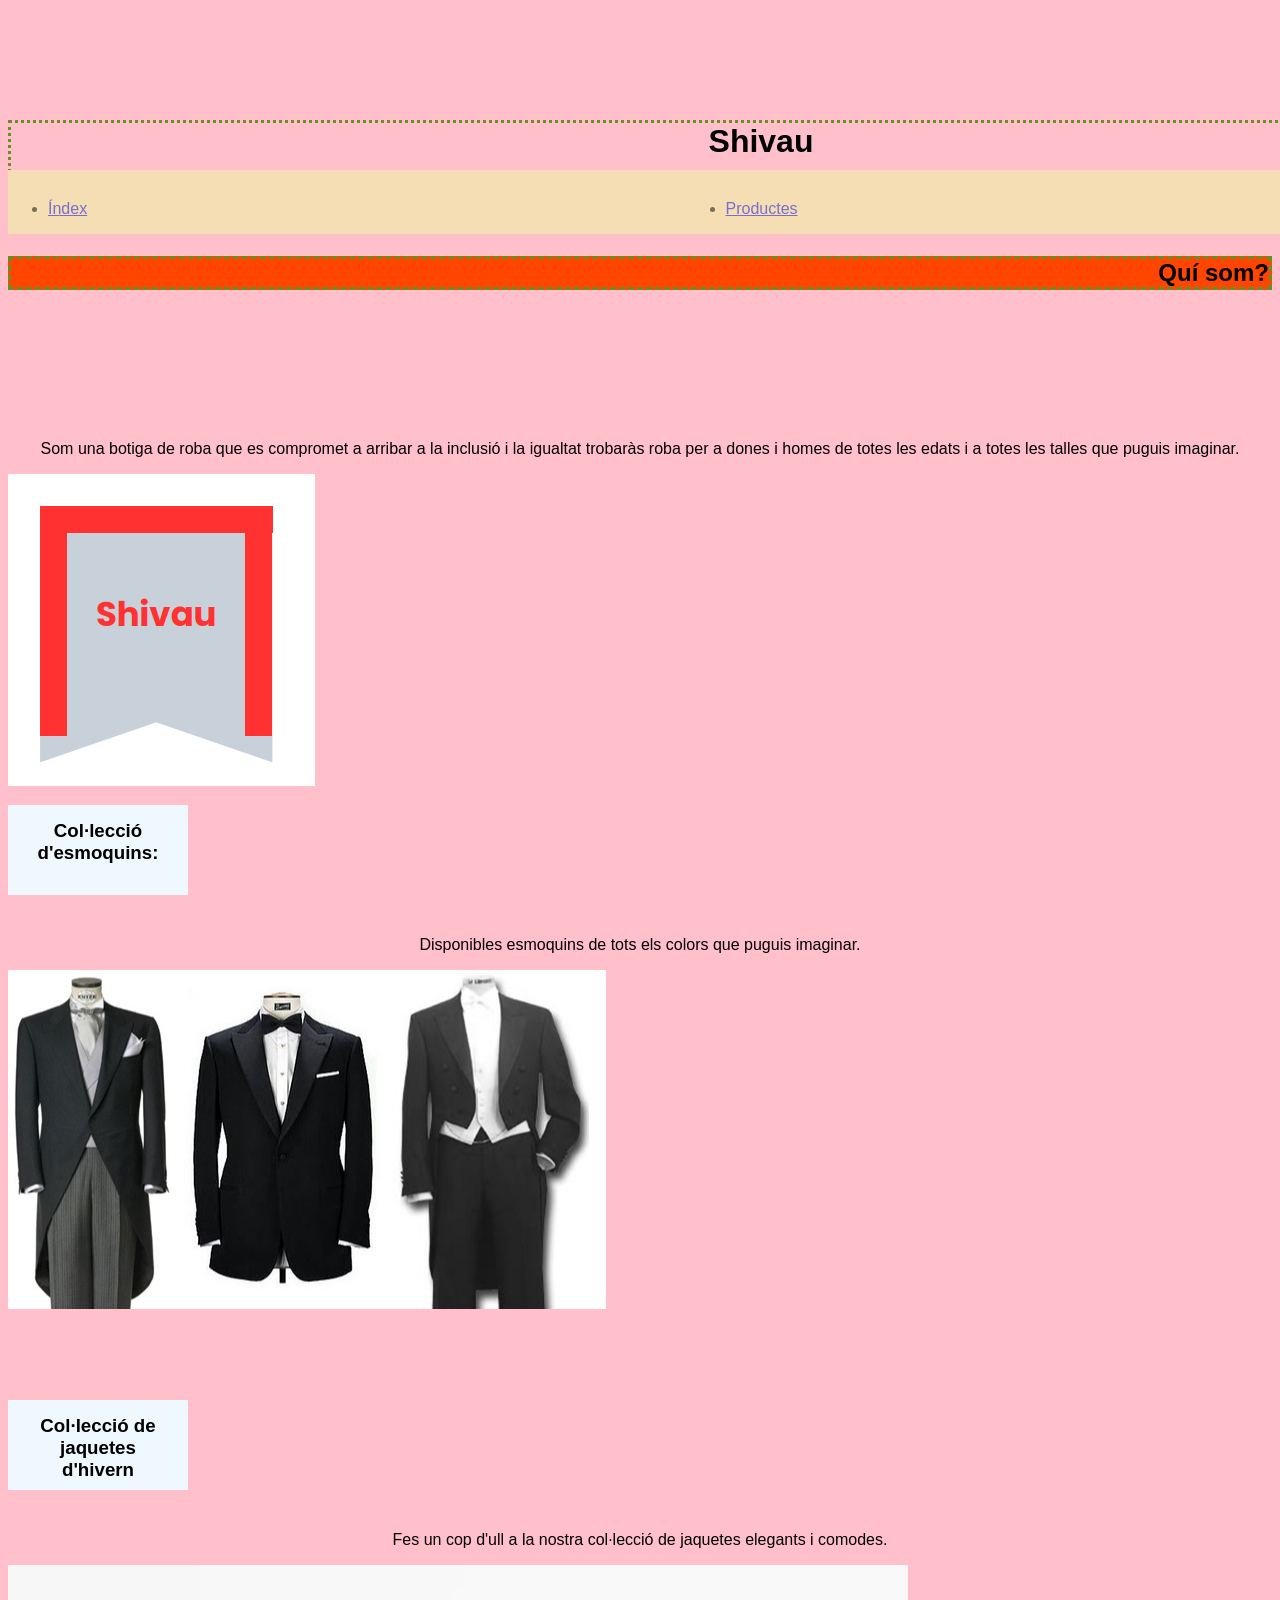
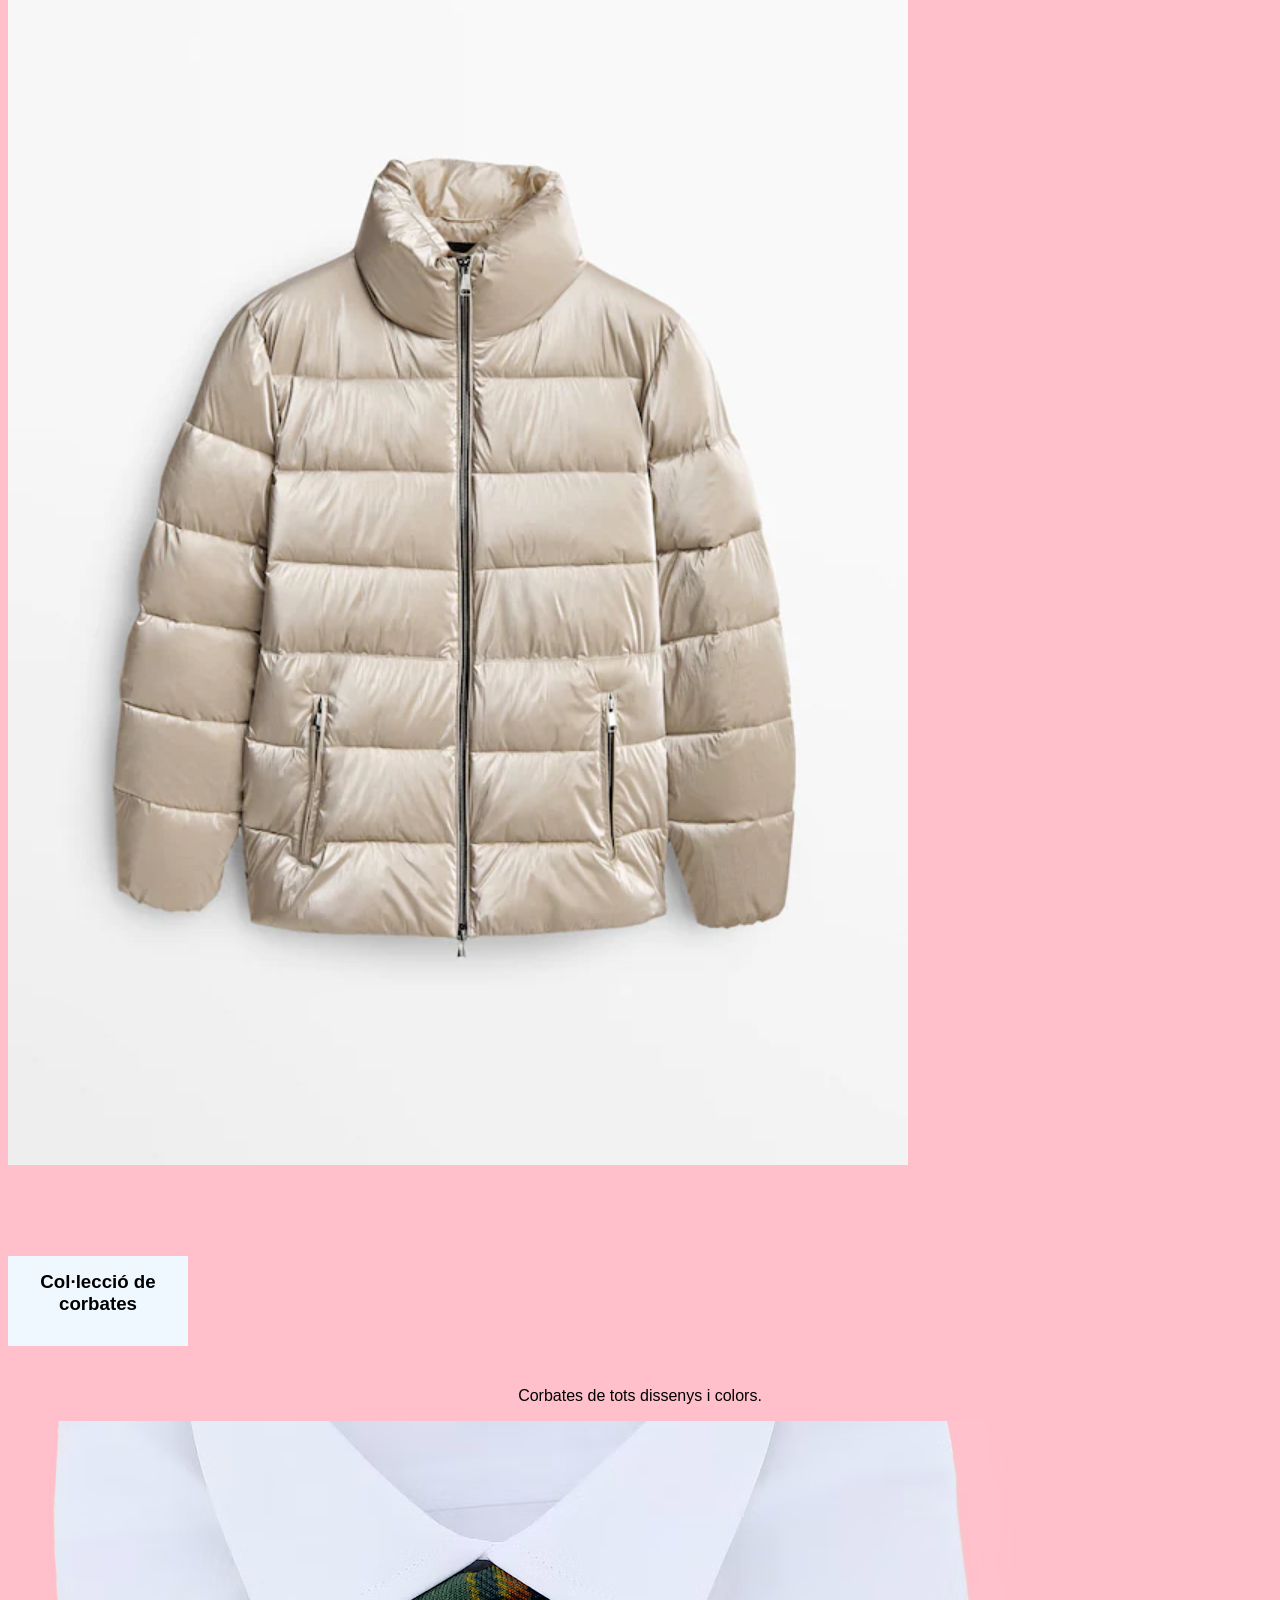
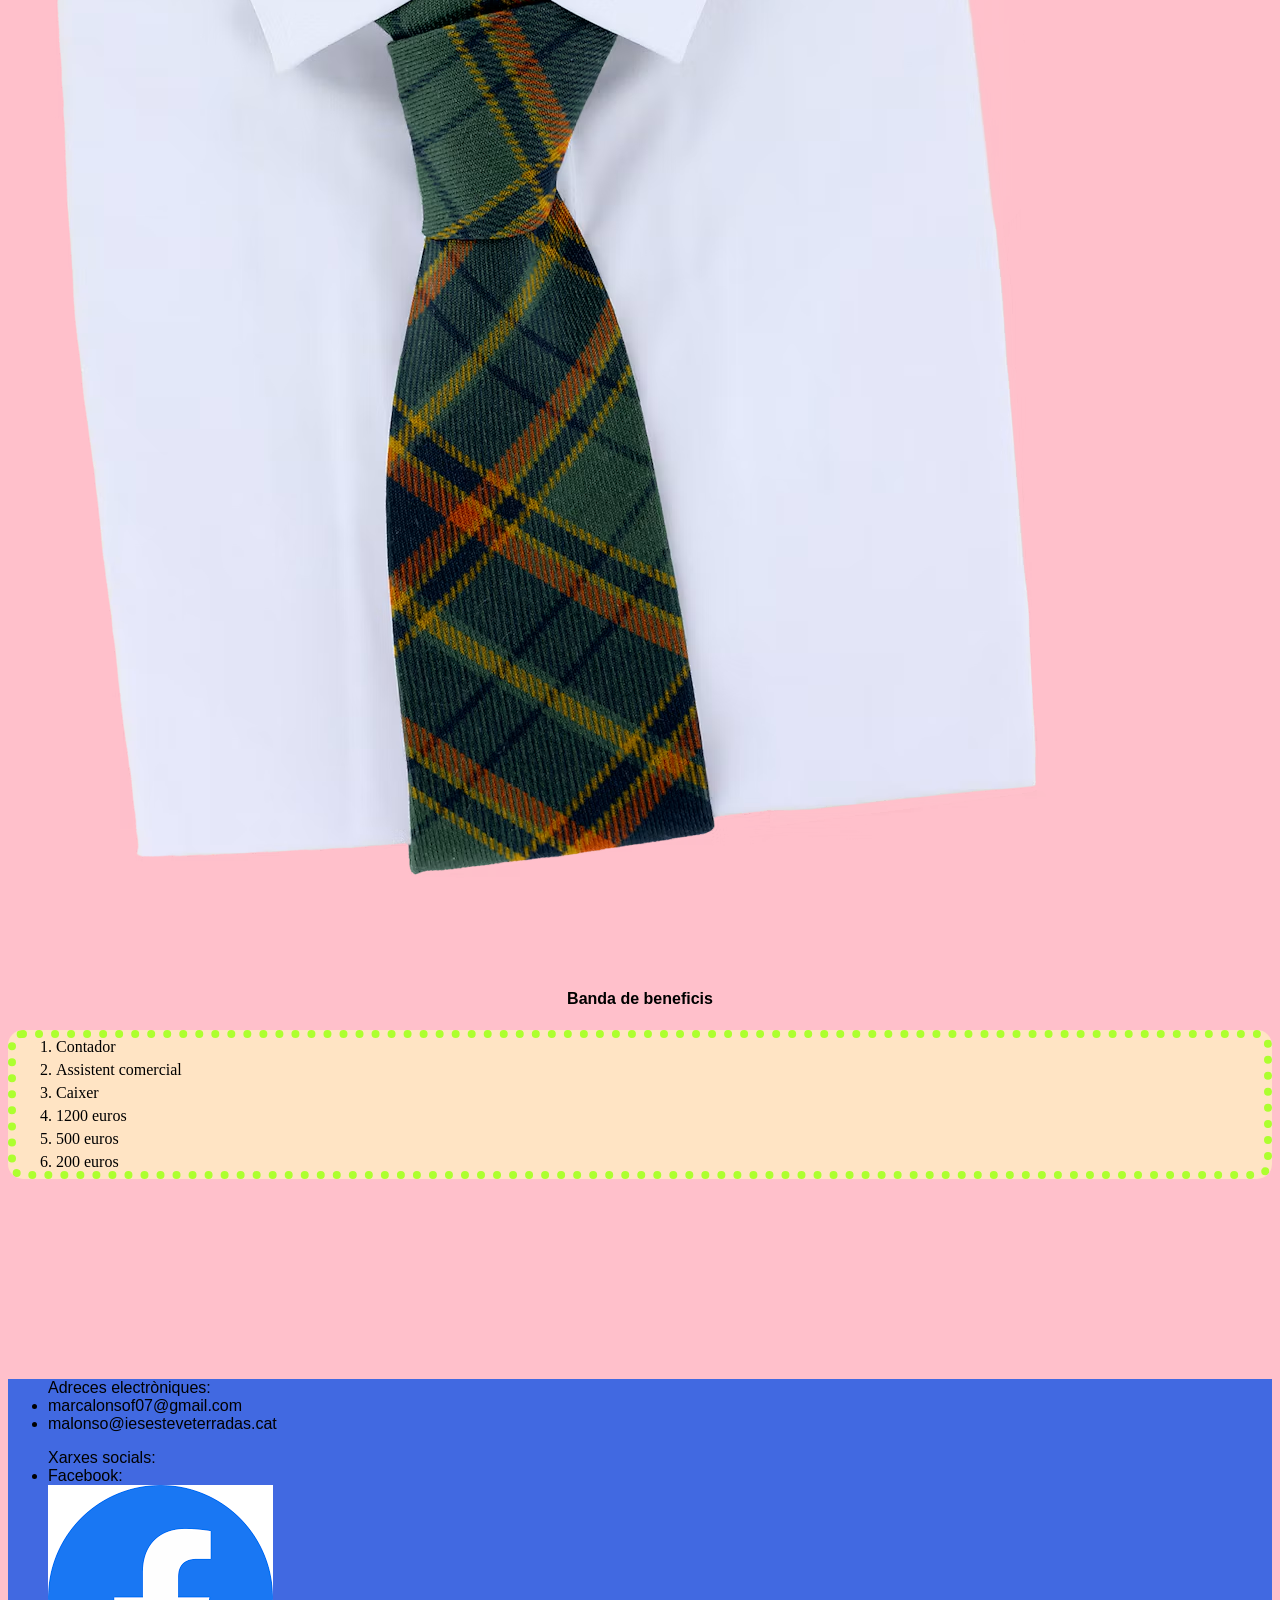
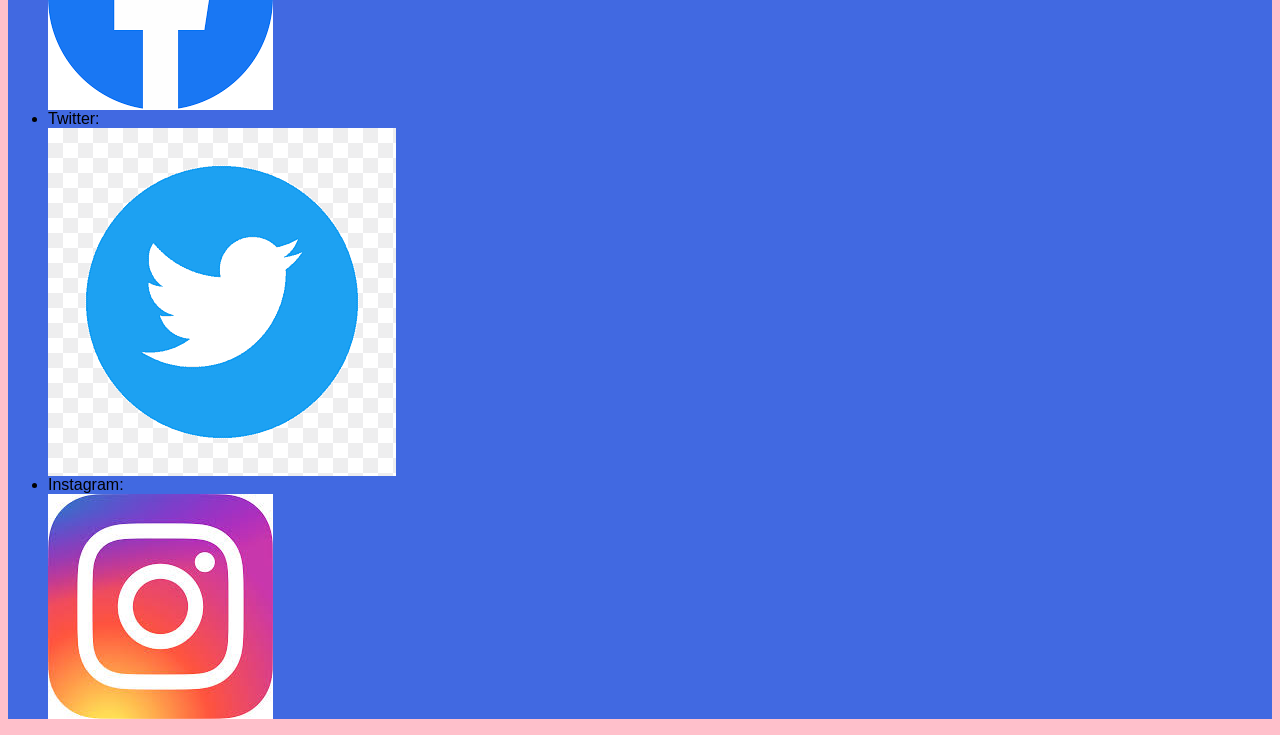
==== index.html @ d0fcc527 "beneficis" ====
<!DOCTYPE html>
<html xmlns="index.html" lang="ca">
<head>
<meta charset="UTF-8">
<title> Botiga de roba Shivau </title>
<link rel= "stylesheet" href="global.css">
</head>
<body>

  <nav class="menu">
    <ul class="row">
    <li><a href="index.html">Índex</a></li>
    <li><a href="producte.html">Productes</a></li>
    <li><a href="contacte.html">Contactes</a></li>
    </ul>
  </nav>
  
  <hero class="crida">
  <h1> Shivau </h1>

  <h2> Quí som? </h2>
  <p class="centre">Som una botiga de roba que es compromet a arribar a la inclusió i la igualtat trobaràs roba per a dones i homes de totes les edats i a totes les talles que puguis imaginar.</p> 
  <img src="imatges/shivau.png" justify-content:center width:100px height: 100px 
  title: Logo de la botiga alt: Una bandera amb el nom de la botiga>

  <h3> Col·lecció d'esmoquins: </h3>
  <p class="centre"> Disponibles esmoquins de tots els colors que puguis imaginar.</p>
  <img src="imatges/esmoquins.jpg", height: 70px, width: 70px;> 
  </br>
  </br>
  </br>
  </br>
  <h3>Col·lecció de jaquetes d'hivern</h3>
  <p class="centre">Fes un cop d'ull a la nostra col·lecció de jaquetes elegants i comodes.</p>
  <img src="imatges/jaqueta.jpg">
  </br>
  </br>
  </br>
  </br>
  <h3>Col·lecció de corbates</h3>
  <p class="centre">Corbates de tots dissenys i colors.</p>
  <img src="imatges/corbata.avif">
  </br>
  </br>
  </br>
  </br>

  <h4> Banda de beneficis </h4>
  <ol class="banda">
  <li>Contador</li>
  <li>Assistent comercial</li>
  <li>Caixer</li>
  <li>1200 euros</li>
  <li>500 euros</li>
  <li>200 euros</li>
  </ol>
  



  </hero>


<footer>
<ul>Adreces electròniques:
<li>marcalonsof07@gmail.com </li>
<li>malonso@iesesteveterradas.cat</li>
</ul>

<ul>Xarxes socials:
<li> Facebook:</li> 
<img src="imatges/facebook.png">
<li> Twitter:</li> 
<img src="imatges/twitter.png">
<li> Instagram:</li> 
<img src="imatges/instagram.jpg">

</ul>


</footer>

  

</body>
---- global.css ----
.menu {
    max-width: 1500px;
    margin: auto;
    margin-top:50px;
    position: fixed;
    display:flex;
    flex-direction:row;
    justify-content: space-between;
    background-color: wheat;
    font-family:Arial, Helvetica, sans-serif;

}
.row {
    display:flex;
    flex-direction:row;
    width:1500px;
    margin-top:30px;
    justify-content:space-between;
    opacity: 0.5;
    
}

.crida{
margin-top:300px;
}

.titol {
justify-content:center;
background-color:aqua;
opacity:0.5;
text-decoration-color: white;
position: absolute;
margin-top:90px;
font-family:Arial, Helvetica, sans-serif;
text-align:center;
}

h1 {
    margin-top:120px;
    text-align:center;
    font-family:Arial, Helvetica, sans-serif;
    border:dotted olivedrab;
    width:1500px;
    height:70px;

}

h2{
  background-color: orangered;
  margin: auto;
  display:flex;
  justify-content:right;
  font-family: Arial, Helvetica, sans-serif;
  text-align:center;
  border: dashed olivedrab;
  margin-top:60px;
}
h3 {
    font-family:Arial, Helvetica, sans-serif;
    background-color:aliceblue;
    display:flex;
    flex-direction: row;
    justify-content:center;
    height: 60px;
    width:150px;
    text-align:center;
    position:absolute;
    padding:15px;

}
img {
    justify-content:center;
    display:flex;
    flex-direction: row;
}
p{
    font-family: Arial, Helvetica, sans-serif;
    margin-top:150px;
    text-align: center;
}
h4{
    font-family: Arial, Helvetica, sans-serif;
    text-align:center;
}

.banda{
    background-color:bisque;
    border: dotted 8px greenyellow;
    border-radius:15px;
    display:grid;
    flex-direction: column;
    grid-template-rows: 2fr 2fr 2fr;
    gap:5px
}

body {
    background-color: pink;
}

footer {
    background-color:royalblue;
    font-family: Arial, Helvetica, sans-serif;
    margin-top:200px;
}
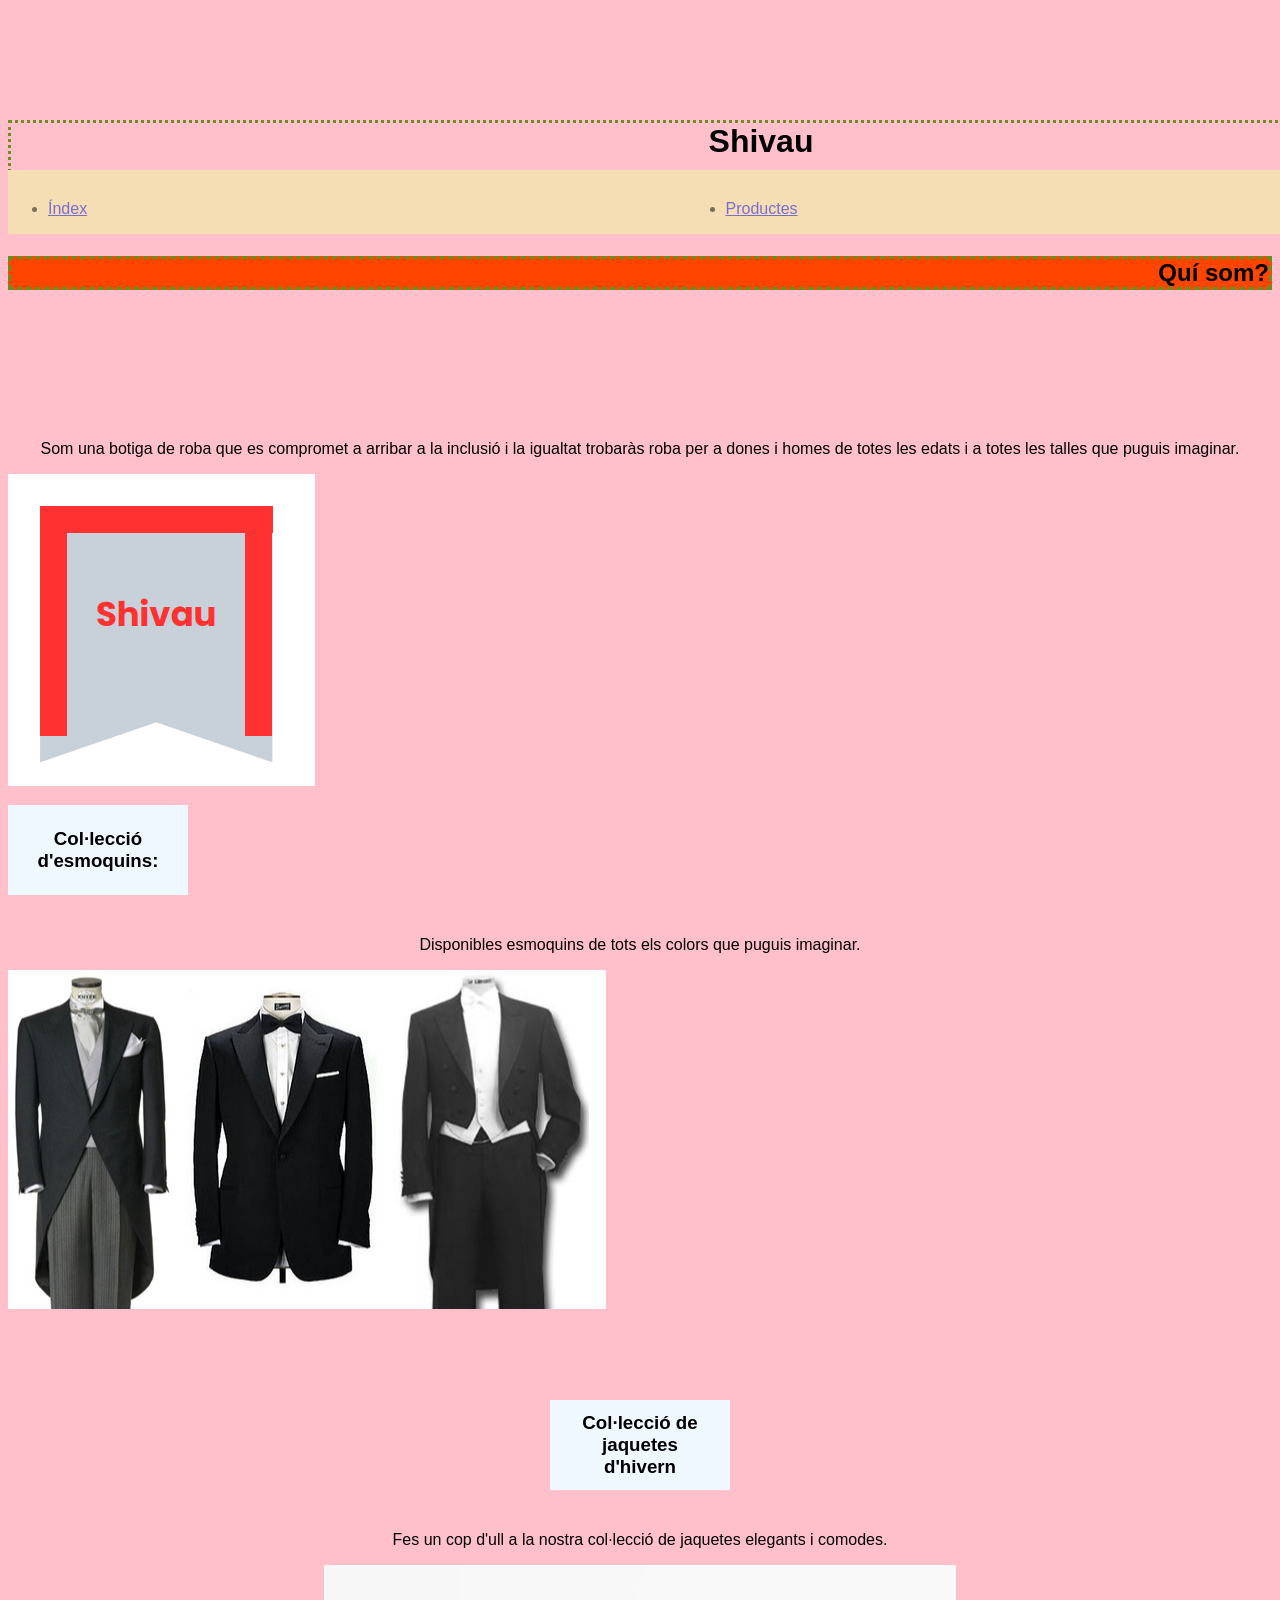
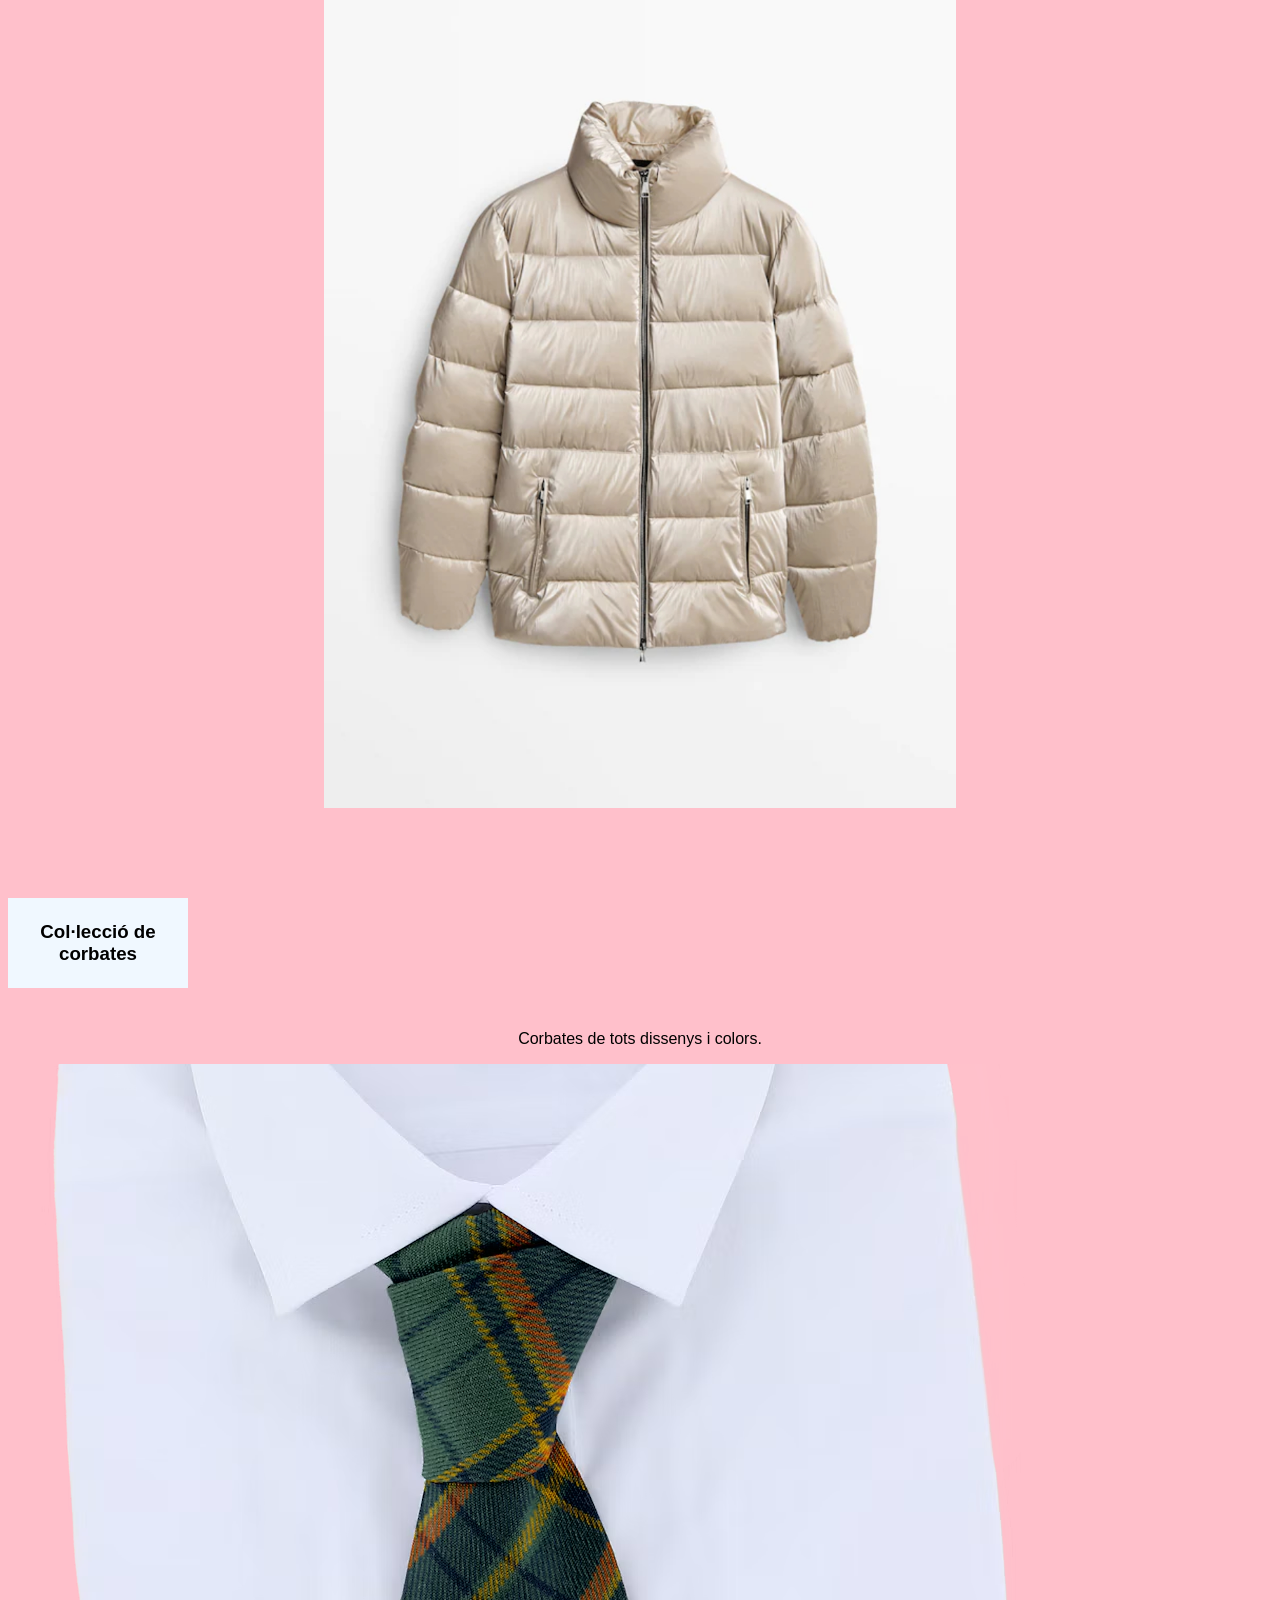
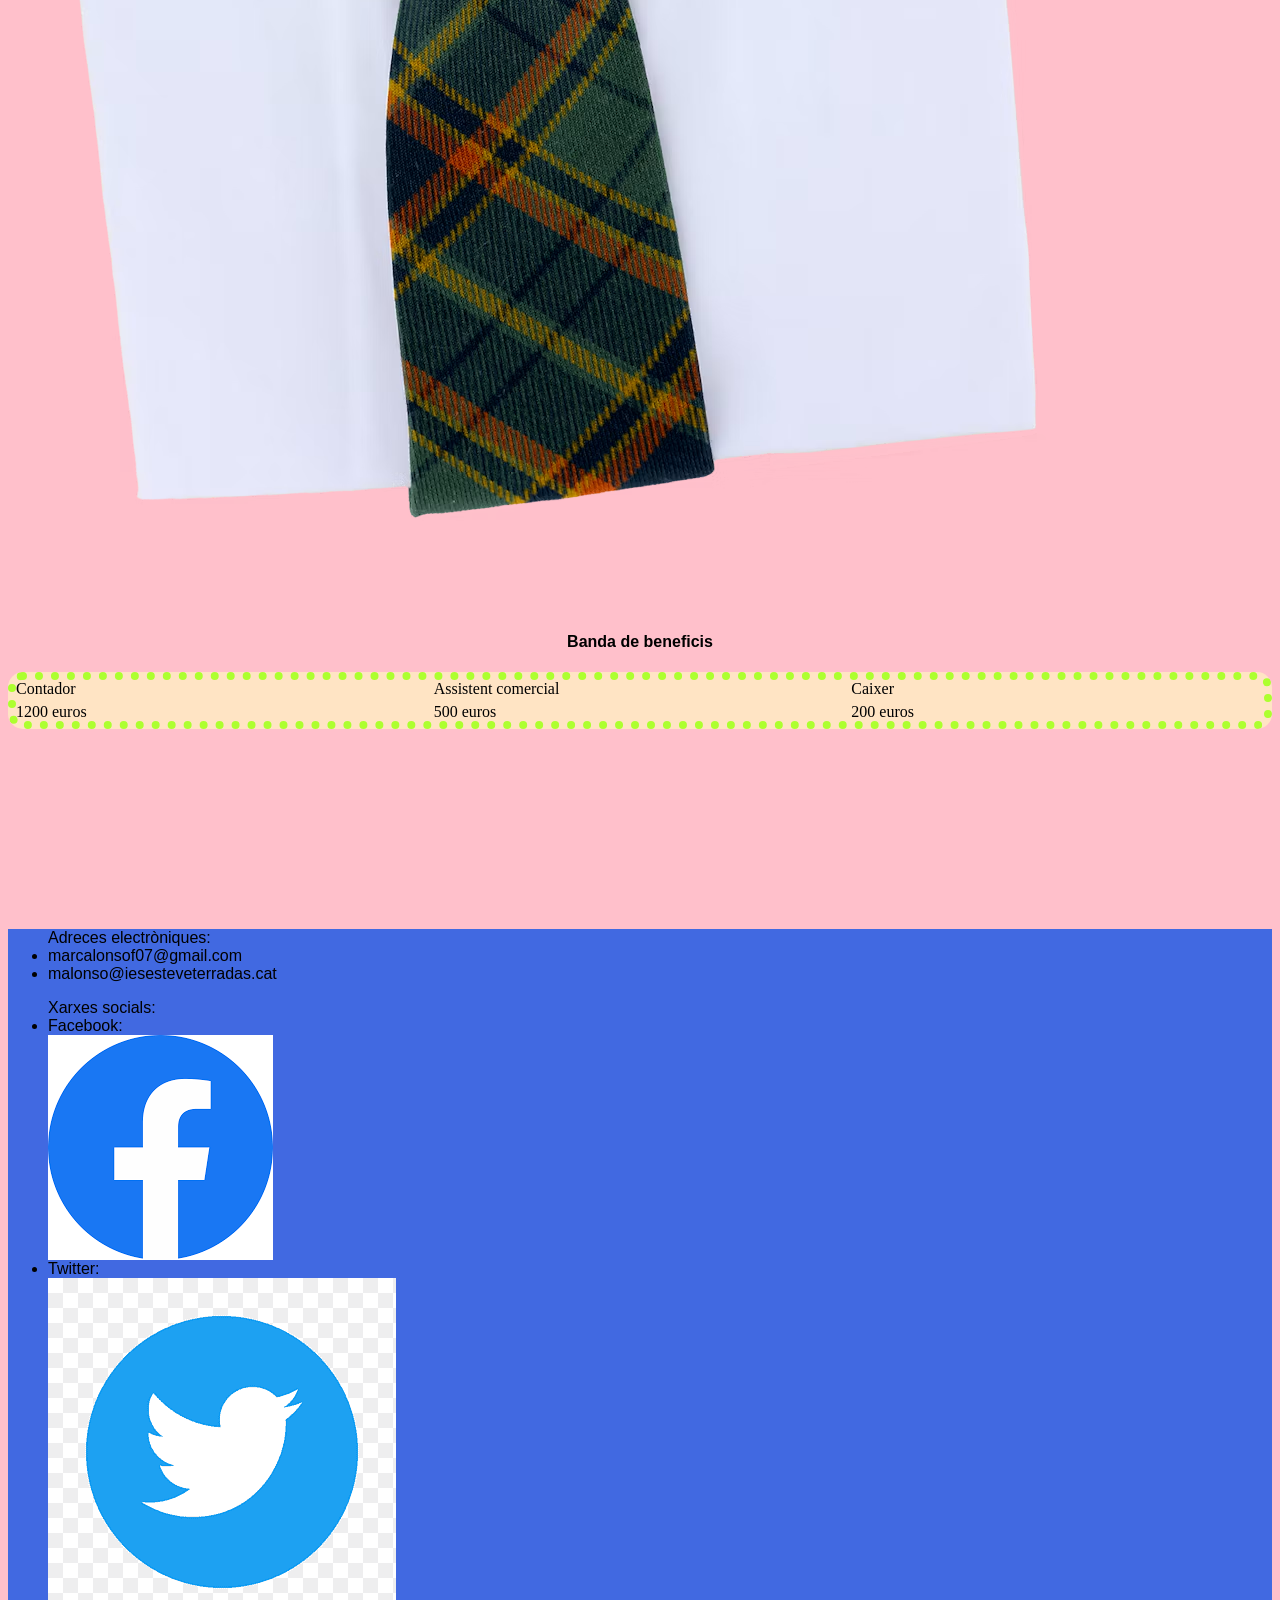
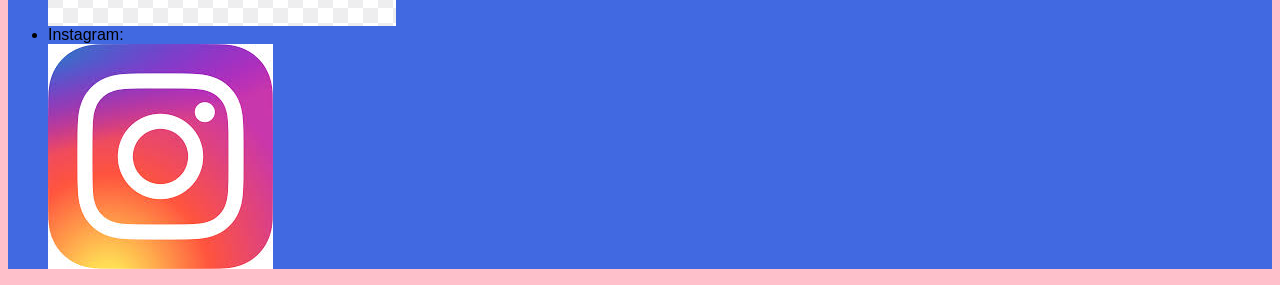
==== commit e9f53f2e: "Correcció" ====
--- a/index.html
+++ b/index.html
@@ -17,7 +17,9 @@
   
   <hero class="crida">
   <h1> Shivau </h1>
+    </hero>
 
+      
   <h2> Quí som? </h2>
   <p class="centre">Som una botiga de roba que es compromet a arribar a la inclusió i la igualtat trobaràs roba per a dones i homes de totes les edats i a totes les talles que puguis imaginar.</p> 
   <img src="imatges/shivau.png" justify-content:center width:100px height: 100px 
@@ -30,9 +32,11 @@
   </br>
   </br>
   </br>
-  <h3>Col·lecció de jaquetes d'hivern</h3>
-  <p class="centre">Fes un cop d'ull a la nostra col·lecció de jaquetes elegants i comodes.</p>
-  <img src="imatges/jaqueta.jpg">
+  <div id="jaqueta">
+    <h3>Col·lecció de jaquetes d'hivern</h3>
+    <p class="centre">Fes un cop d'ull a la nostra col·lecció de jaquetes elegants i comodes.</p>
+    <img src="imatges/jaqueta.jpg">
+  </div>
   </br>
   </br>
   </br>
@@ -46,19 +50,15 @@
   </br>
 
   <h4> Banda de beneficis </h4>
-  <ol class="banda">
-  <li>Contador</li>
-  <li>Assistent comercial</li>
-  <li>Caixer</li>
-  <li>1200 euros</li>
-  <li>500 euros</li>
-  <li>200 euros</li>
-  </ol>
-  
+  <div class="banda">
+  <div>Contador</div>
+    <div>Assistent comercial</div>
+    <div>Caixer</div>
+    <div>1200 euros</div>
+    <div>500 euros</div>
+    <div>200 euros</div>
+  </div>
 
-
-
-  </hero>
 
 
 <footer>
--- a/global.css
+++ b/global.css
@@ -61,6 +61,7 @@
     display:flex;
     flex-direction: row;
     justify-content:center;
+    align-items: center;
     height: 60px;
     width:150px;
     text-align:center;
@@ -68,11 +69,24 @@
     padding:15px;
 
 }
+#jaqueta {
+    display: flex;
+    flex-direction: column;
+    align-items: center;
+}
+#jaqueta > img {
+    max-width: 50%;
+}
 img {
     justify-content:center;
     display:flex;
     flex-direction: row;
 }
+
+.amplada{
+    width:flex 1 1 260px;
+}
+
 p{
     font-family: Arial, Helvetica, sans-serif;
     margin-top:150px;
@@ -89,8 +103,17 @@
     border-radius:15px;
     display:grid;
     flex-direction: column;
-    grid-template-rows: 2fr 2fr 2fr;
+    flex-wrap: wrap;
+    grid-template-rows: 1fr 1fr;
+    grid-template-columns: 1fr 1fr 1fr;
     gap:5px
+}
+.contenidor{
+    max-width:100px;
+    margin:auto;
+    display:flex;
+    justify-content: center;
+    margin-top:100px;
 }
 
 body {
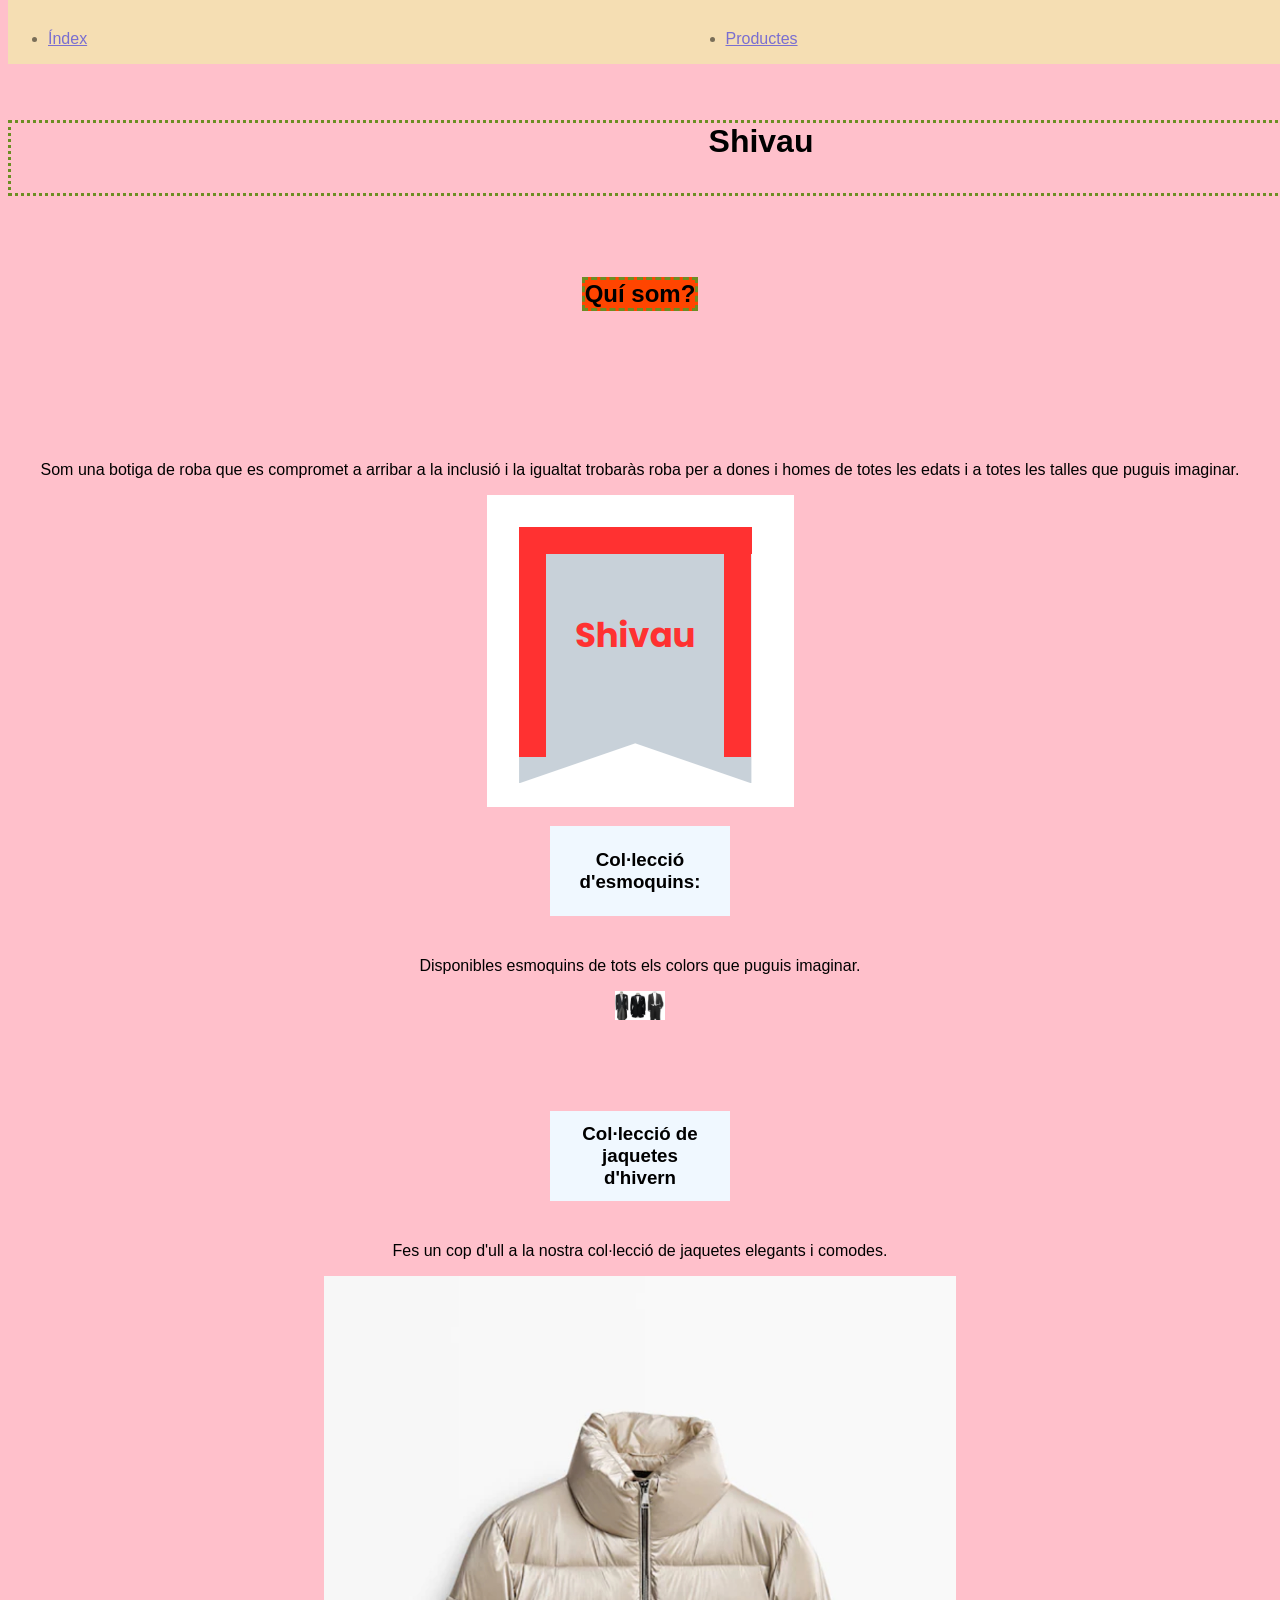
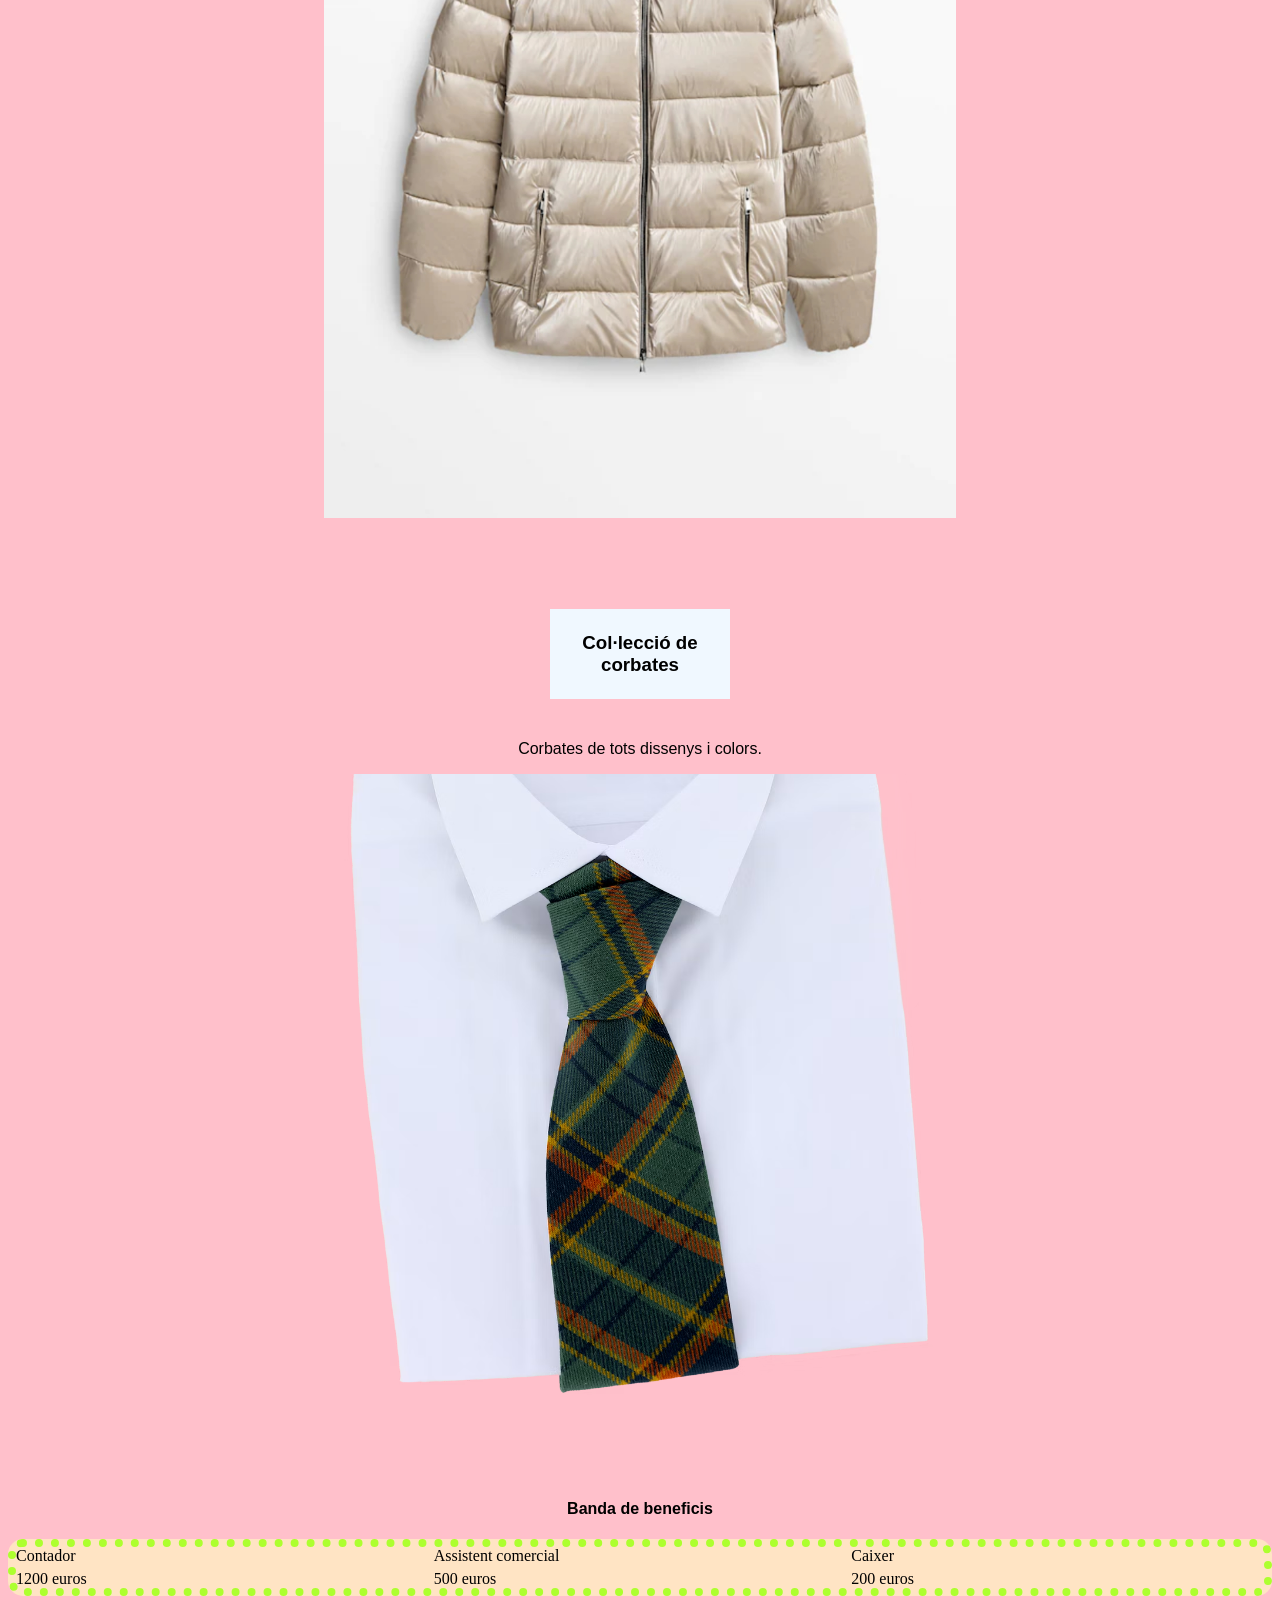
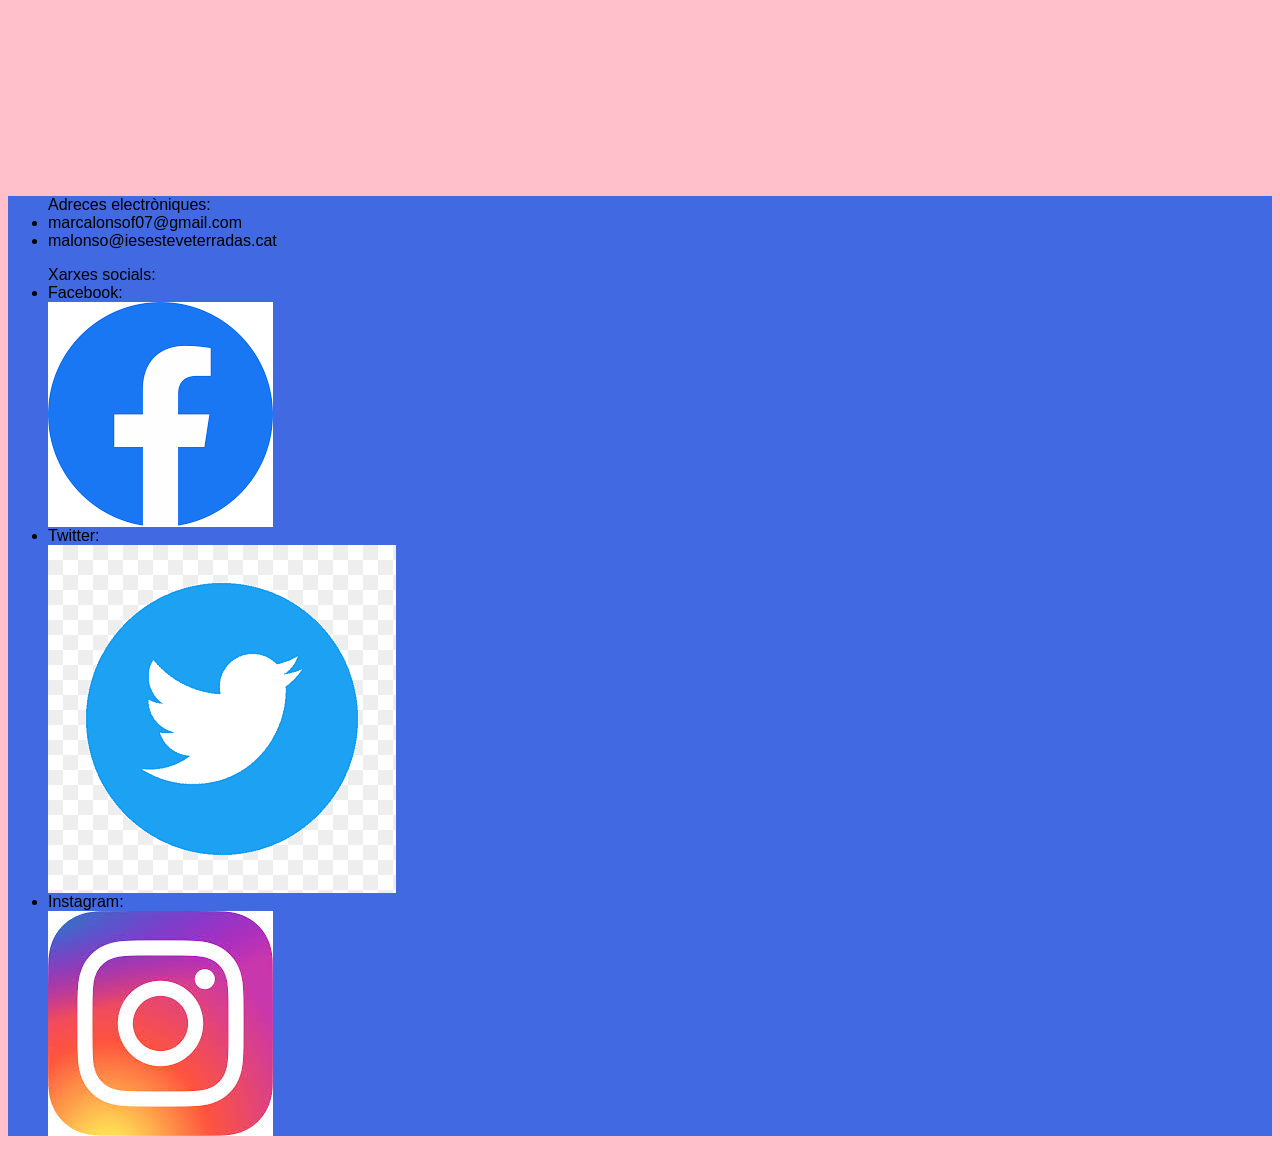
==== commit 5233d51c: "Imatges justificades" ====
--- a/index.html
+++ b/index.html
@@ -19,15 +19,17 @@
   <h1> Shivau </h1>
     </hero>
 
-      
+  <div id="logo">
   <h2> Quí som? </h2>
   <p class="centre">Som una botiga de roba que es compromet a arribar a la inclusió i la igualtat trobaràs roba per a dones i homes de totes les edats i a totes les talles que puguis imaginar.</p> 
-  <img src="imatges/shivau.png" justify-content:center width:100px height: 100px 
-  title: Logo de la botiga alt: Una bandera amb el nom de la botiga>
+  <img src="imatges/shivau.png">
+  </div>
 
+  <div id="esmoquin">
   <h3> Col·lecció d'esmoquins: </h3>
   <p class="centre"> Disponibles esmoquins de tots els colors que puguis imaginar.</p>
-  <img src="imatges/esmoquins.jpg", height: 70px, width: 70px;> 
+  <img src="imatges/esmoquins.jpg"> 
+  </div>
   </br>
   </br>
   </br>
@@ -41,9 +43,11 @@
   </br>
   </br>
   </br>
+  <div id="corbates">
   <h3>Col·lecció de corbates</h3>
   <p class="centre">Corbates de tots dissenys i colors.</p>
   <img src="imatges/corbata.avif">
+  </div>
   </br>
   </br>
   </br>
--- a/global.css
+++ b/global.css
@@ -1,7 +1,7 @@
 .menu {
     max-width: 1500px;
     margin: auto;
-    margin-top:50px;
+    top:0px;
     position: fixed;
     display:flex;
     flex-direction:row;
@@ -77,6 +77,30 @@
 #jaqueta > img {
     max-width: 50%;
 }
+#corbates{
+    display:flex;
+    flex-direction: column;
+    align-items: center;
+}
+#corbates > img {
+    max-width:50%;
+}
+#logo{
+    display:flex;
+    flex-direction:column;
+    align-items:center;
+}
+#logo > img{
+    max-width:50%;
+}
+#esmoquin{
+    display:flex;
+    flex-direction:column;
+    align-items:center;
+}
+#esmoquin > img{
+    max-width:50px;
+}
 img {
     justify-content:center;
     display:flex;
@@ -119,7 +143,9 @@
 body {
     background-color: pink;
 }
-
+.estil{
+    list-style-type:none;
+}
 footer {
     background-color:royalblue;
     font-family: Arial, Helvetica, sans-serif;
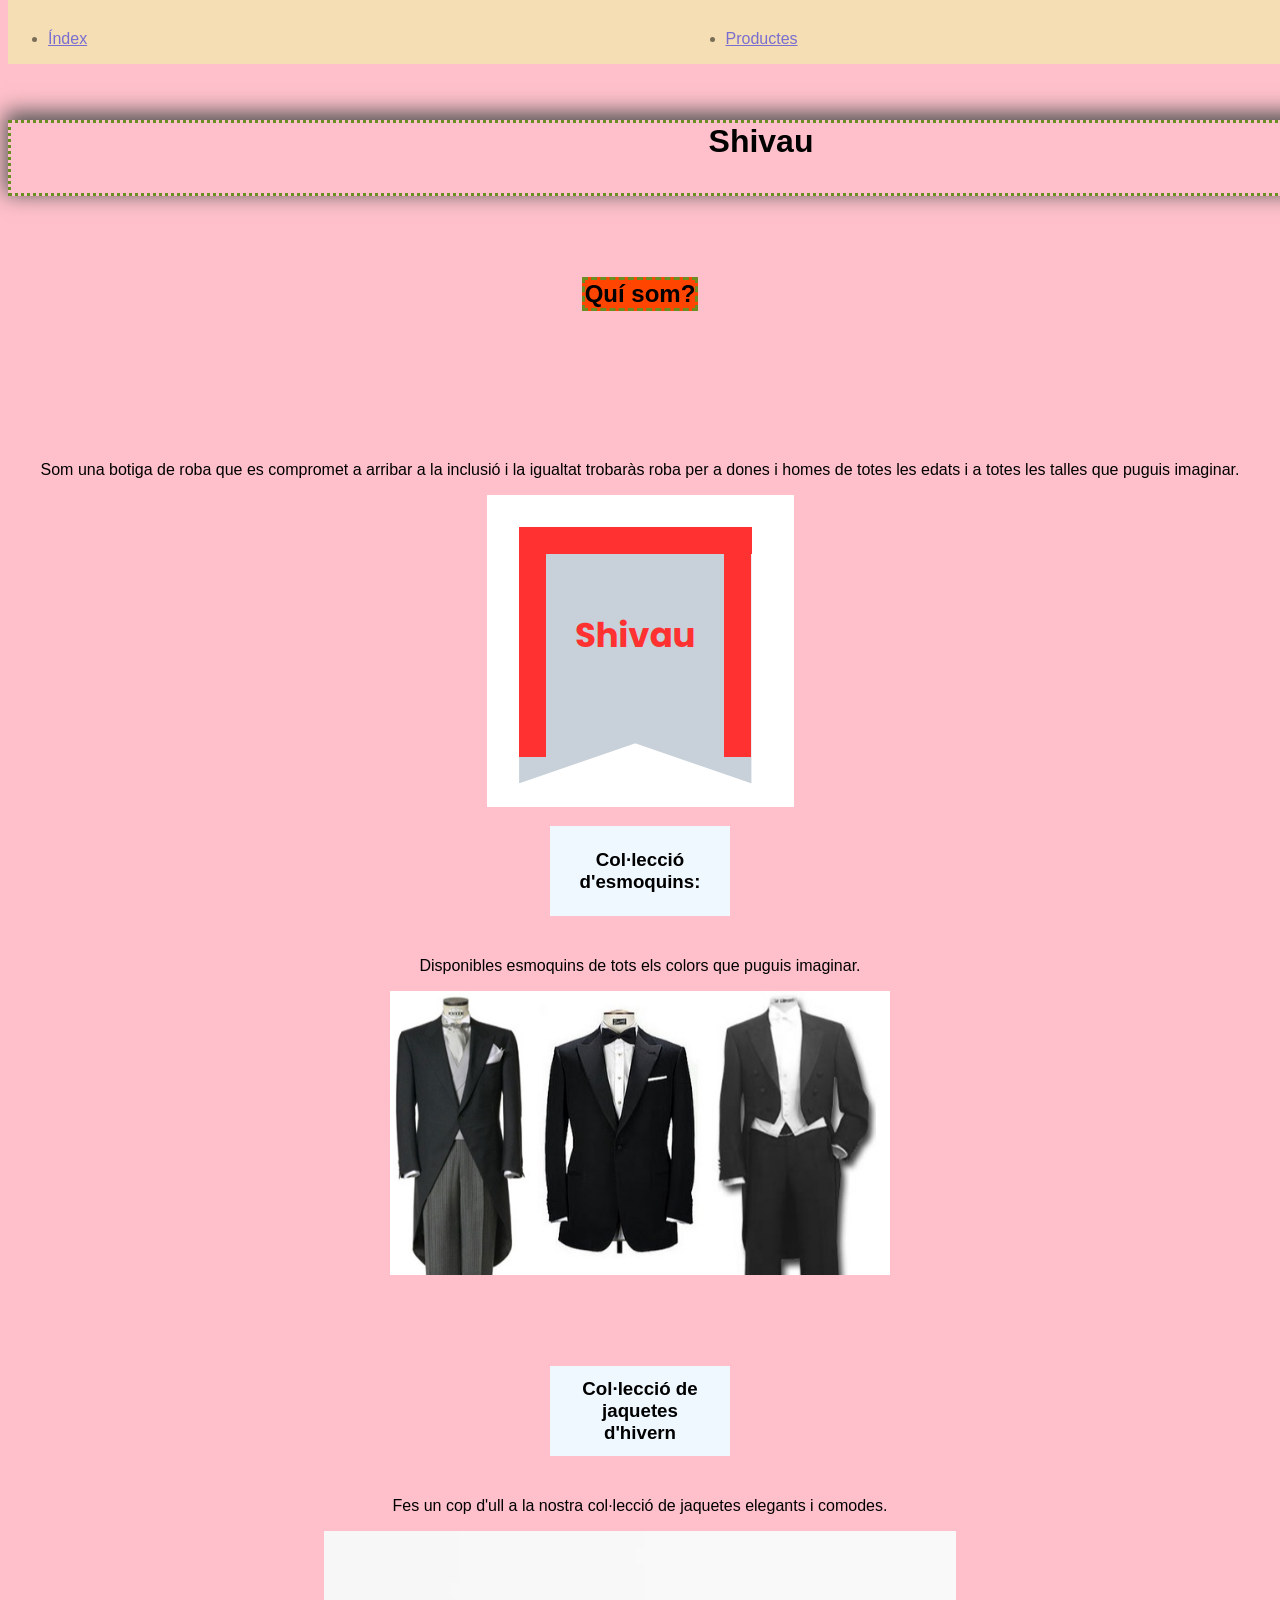
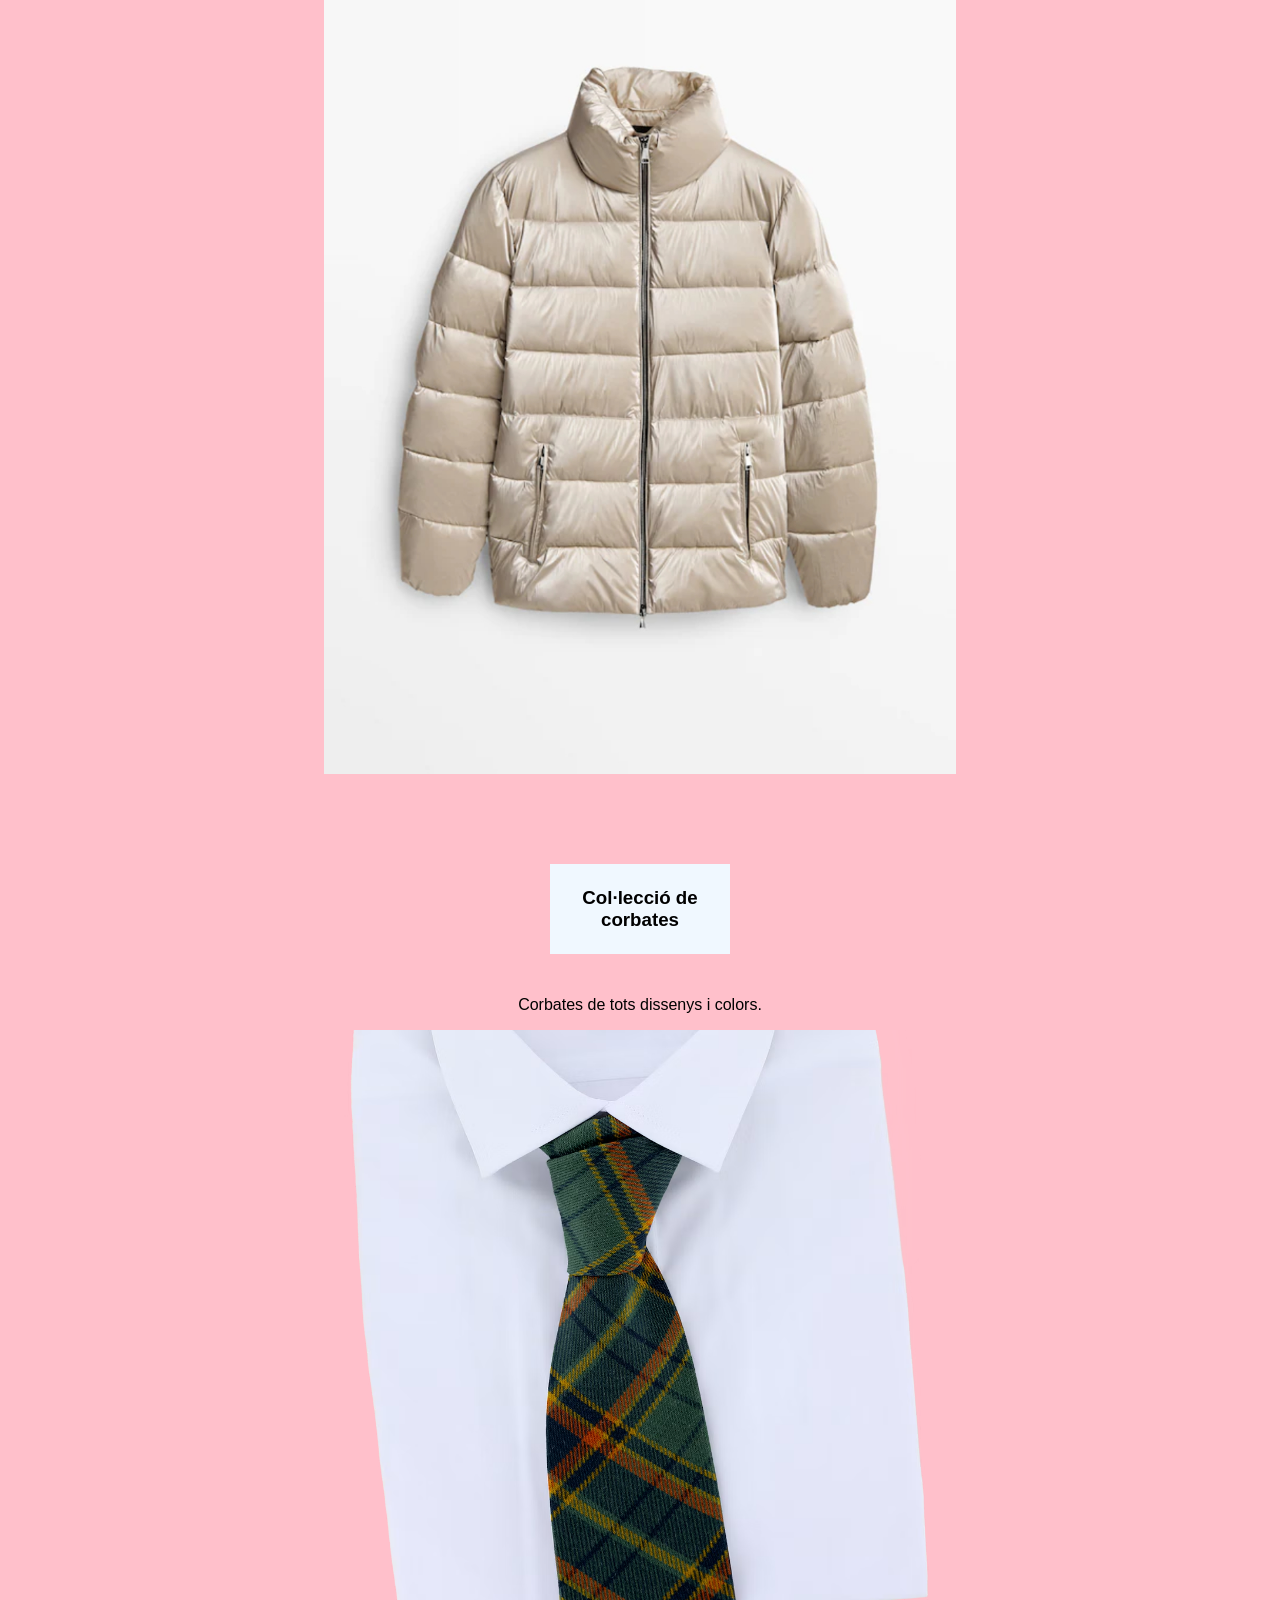
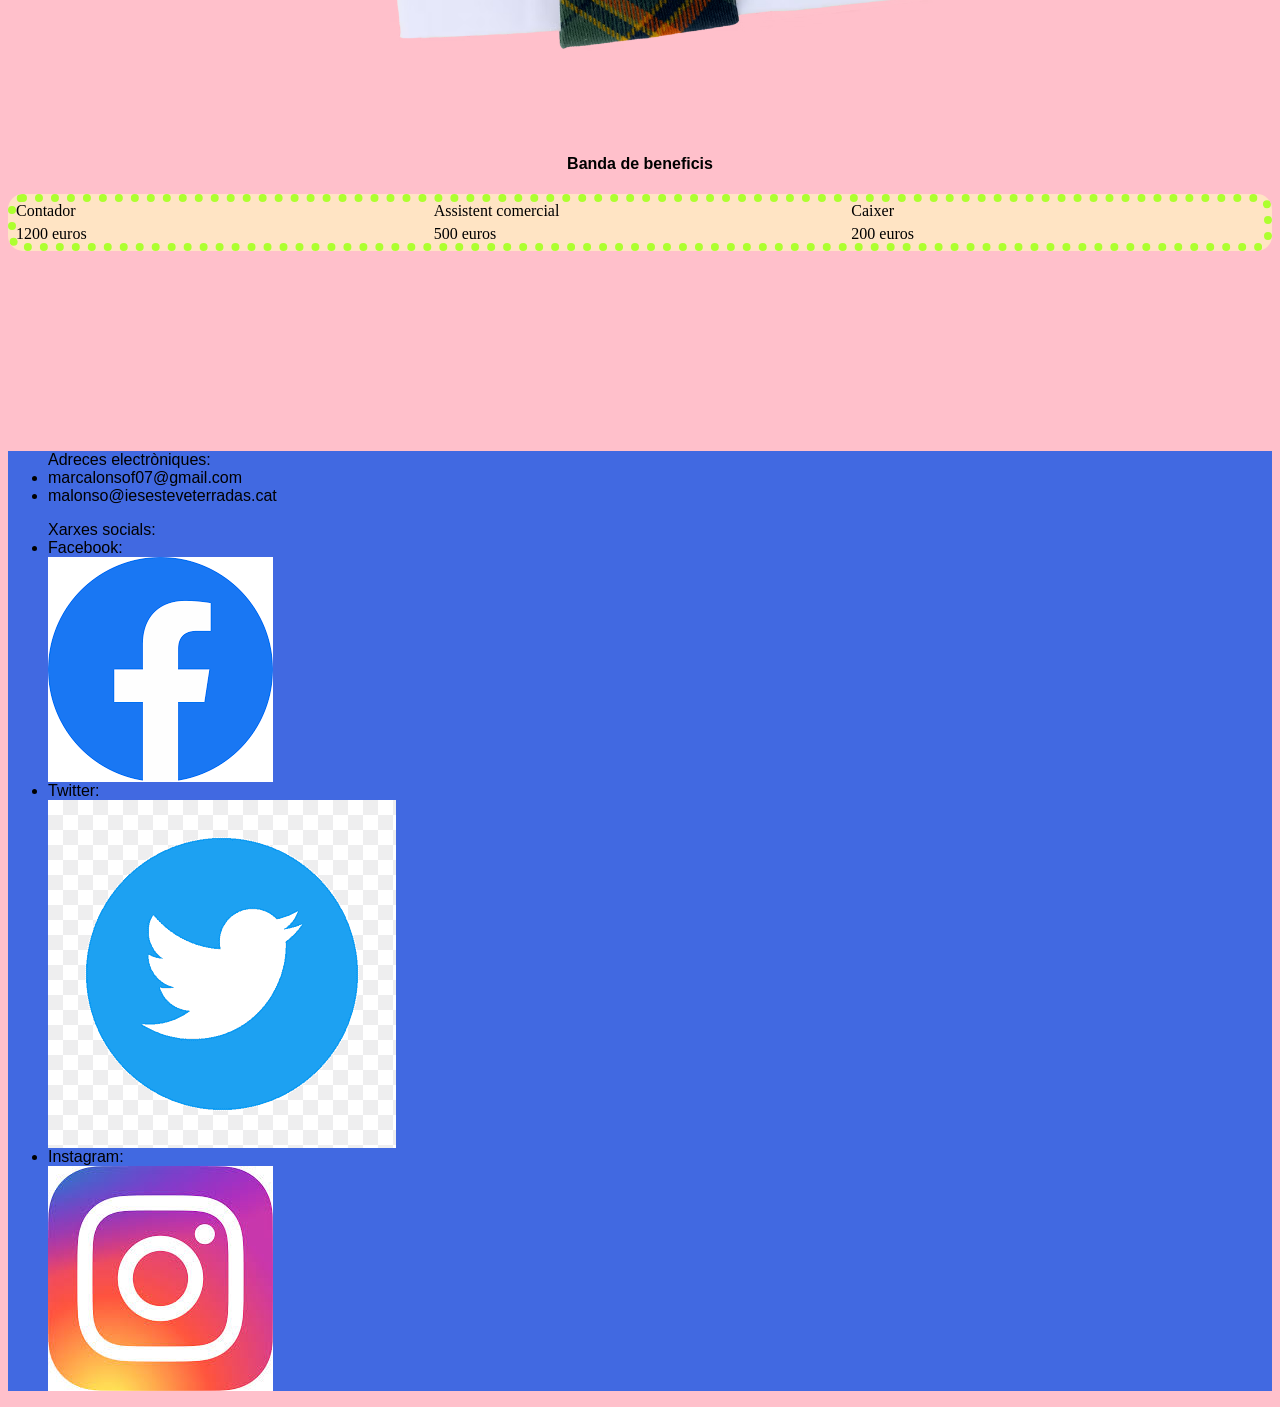
==== commit 14947d45: "columne de contactes" ====
--- a/index.html
+++ b/index.html
@@ -16,7 +16,7 @@
   </nav>
   
   <hero class="crida">
-  <h1> Shivau </h1>
+  <h1 class="ombra"> Shivau </h1>
     </hero>
 
   <div id="logo">
--- a/global.css
+++ b/global.css
@@ -99,8 +99,33 @@
     align-items:center;
 }
 #esmoquin > img{
-    max-width:50px;
-}
+    max-width:500px;
+}
+#blanc{
+    display:flex;
+    flex-direction:column;
+    align-items:center;
+}
+#blanc>img{
+    max-width:1 1 260px;
+}
+#texans{
+    display:flex;
+    flex-direction:column;
+    align-items:center;
+}
+#texans>img{
+    max-width:1 1 260px;
+}
+#jaquet{
+    display:flex;
+    flex-direction:column;
+    align-items:center;
+}
+#jaquet>img{
+    max-width:1 1 260px;
+}
+
 img {
     justify-content:center;
     display:flex;
@@ -120,7 +145,41 @@
     font-family: Arial, Helvetica, sans-serif;
     text-align:center;
 }
-
+.filtres {
+    margin-top: 80px;
+    font-family:Arial, Helvetica, sans-serif;
+    text-align:center;
+    list-style-type: none;
+    display: flex;
+    flex-direction: row;
+    justify-content:center;
+}
+.mida{
+    height:100px;
+    width:100px;
+
+}
+.dreta{
+    display: flex;
+    flex-direction: column;
+    align-items:center;
+    flex-wrap: wrap;
+    grid-template-rows: 1fr 1fr;
+    grid-template-columns: 1fr 1fr 1fr;
+    gap:5px
+}
+.informacio{
+    margin-top: 80px;
+    font-family:Arial, Helvetica, sans-serif;
+    display:grid;
+    flex-direction:column;
+    text-align:left;
+    list-style-type: circle;
+    flex-wrap: wrap;
+    grid-template-rows: 1fr 1fr;
+    grid-template-columns: 1fr 1fr 1fr;
+    gap:5px
+}
 .banda{
     background-color:bisque;
     border: dotted 8px greenyellow;
@@ -133,9 +192,13 @@
     gap:5px
 }
 .contenidor{
-    max-width:100px;
+    max-width:auto;
     margin:auto;
-    display:flex;
+    display:grid;
+    flex-direction:column;
+    flex-wrap:wrap;
+    grid-template-rows: 1fr;
+    grid-template-columns: 1fr 1fr;
     justify-content: center;
     margin-top:100px;
 }
@@ -152,4 +215,6 @@
     margin-top:200px;
 }
 
-
+.ombra{
+box-shadow:0px -5px 20px 3px #555655;
+}
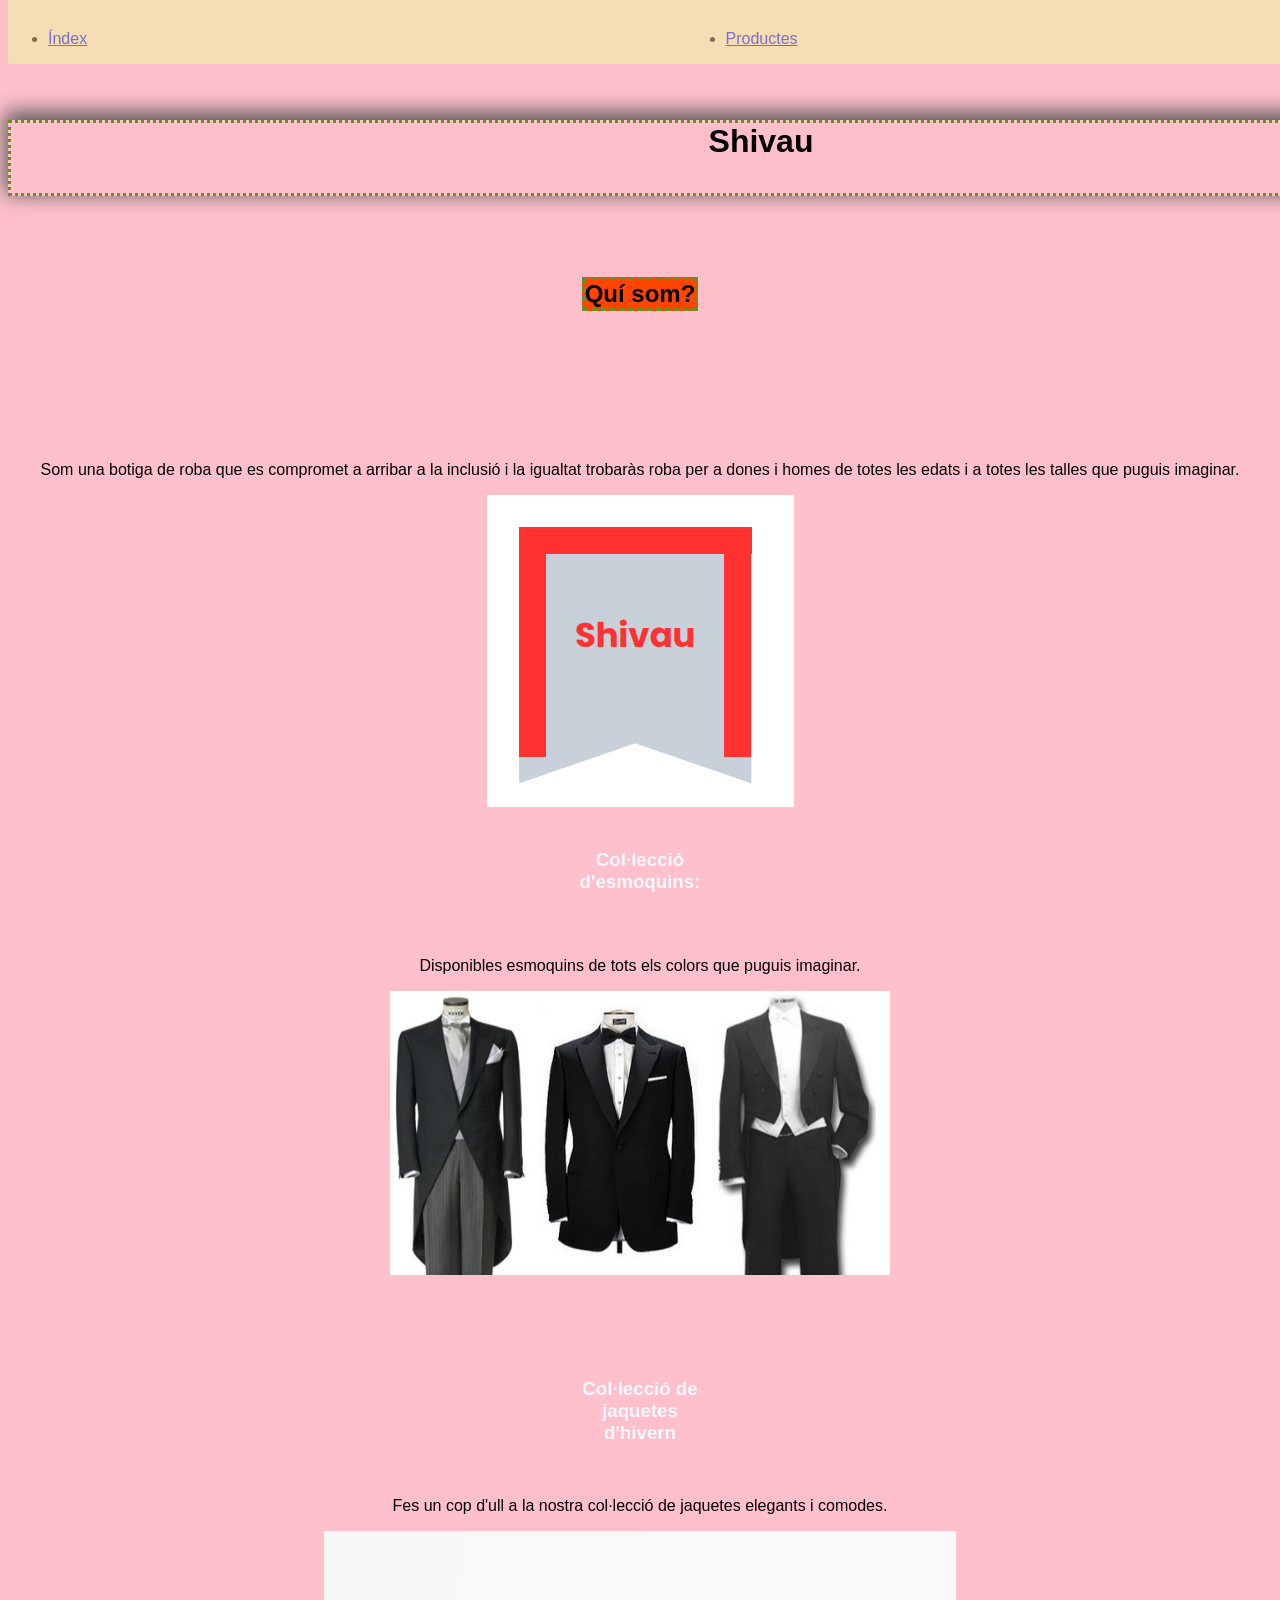
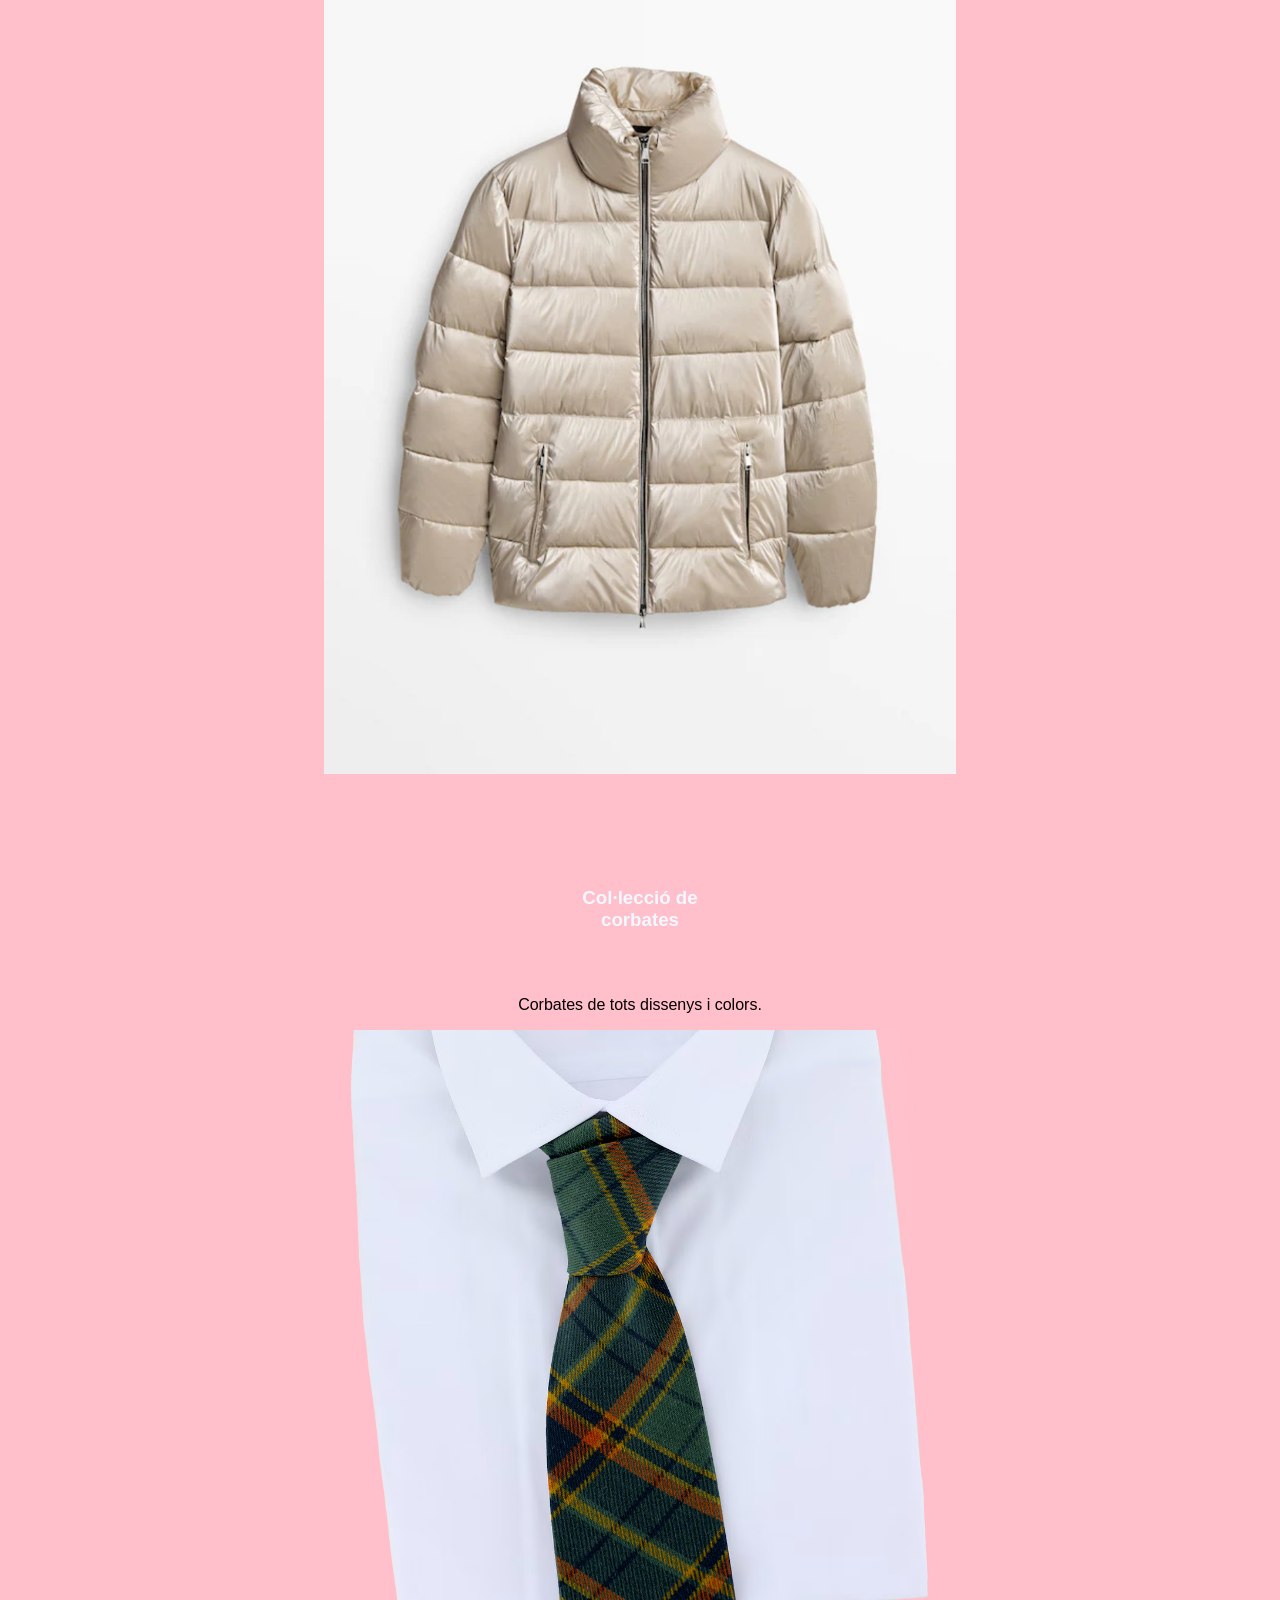
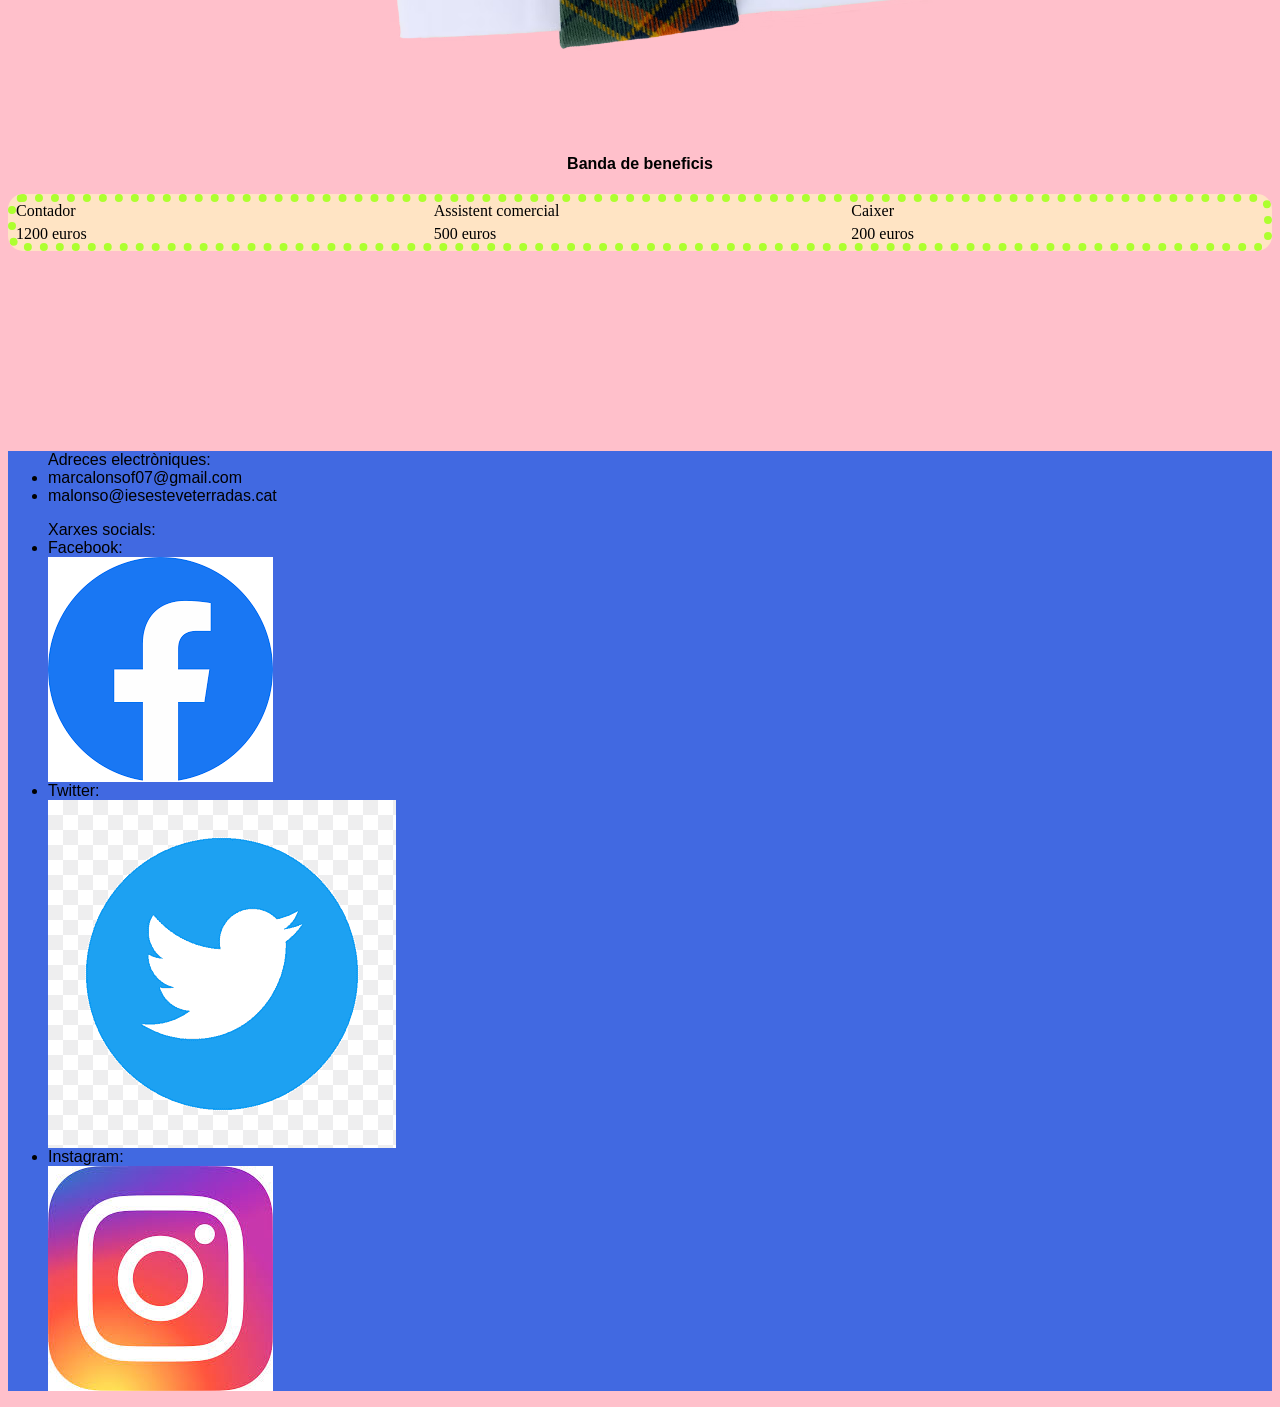
==== commit 452cc3a3: "Cònic" ====
--- a/index.html
+++ b/index.html
@@ -26,7 +26,7 @@
   </div>
 
   <div id="esmoquin">
-  <h3> Col·lecció d'esmoquins: </h3>
+  <h3 class="conic"> Col·lecció d'esmoquins: </h3>
   <p class="centre"> Disponibles esmoquins de tots els colors que puguis imaginar.</p>
   <img src="imatges/esmoquins.jpg"> 
   </div>
@@ -35,7 +35,7 @@
   </br>
   </br>
   <div id="jaqueta">
-    <h3>Col·lecció de jaquetes d'hivern</h3>
+    <h3 class="conic">Col·lecció de jaquetes d'hivern</h3>
     <p class="centre">Fes un cop d'ull a la nostra col·lecció de jaquetes elegants i comodes.</p>
     <img src="imatges/jaqueta.jpg">
   </div>
@@ -44,7 +44,7 @@
   </br>
   </br>
   <div id="corbates">
-  <h3>Col·lecció de corbates</h3>
+  <h3 class="conic">Col·lecció de corbates</h3>
   <p class="centre">Corbates de tots dissenys i colors.</p>
   <img src="imatges/corbata.avif">
   </div>
--- a/global.css
+++ b/global.css
@@ -23,6 +23,7 @@
 .crida{
 margin-top:300px;
 }
+
 
 .titol {
 justify-content:center;
@@ -145,6 +146,12 @@
     font-family: Arial, Helvetica, sans-serif;
     text-align:center;
 }
+.conic{
+    background:linear-gradient(from 135deg, #4e536a 33%, #667eea 41%, #764ba2 60%);
+    background-size:cover;
+    -webkit-background-clip: text;
+    -webkit-text-fill-color: transparent;
+}
 .filtres {
     margin-top: 80px;
     font-family:Arial, Helvetica, sans-serif;
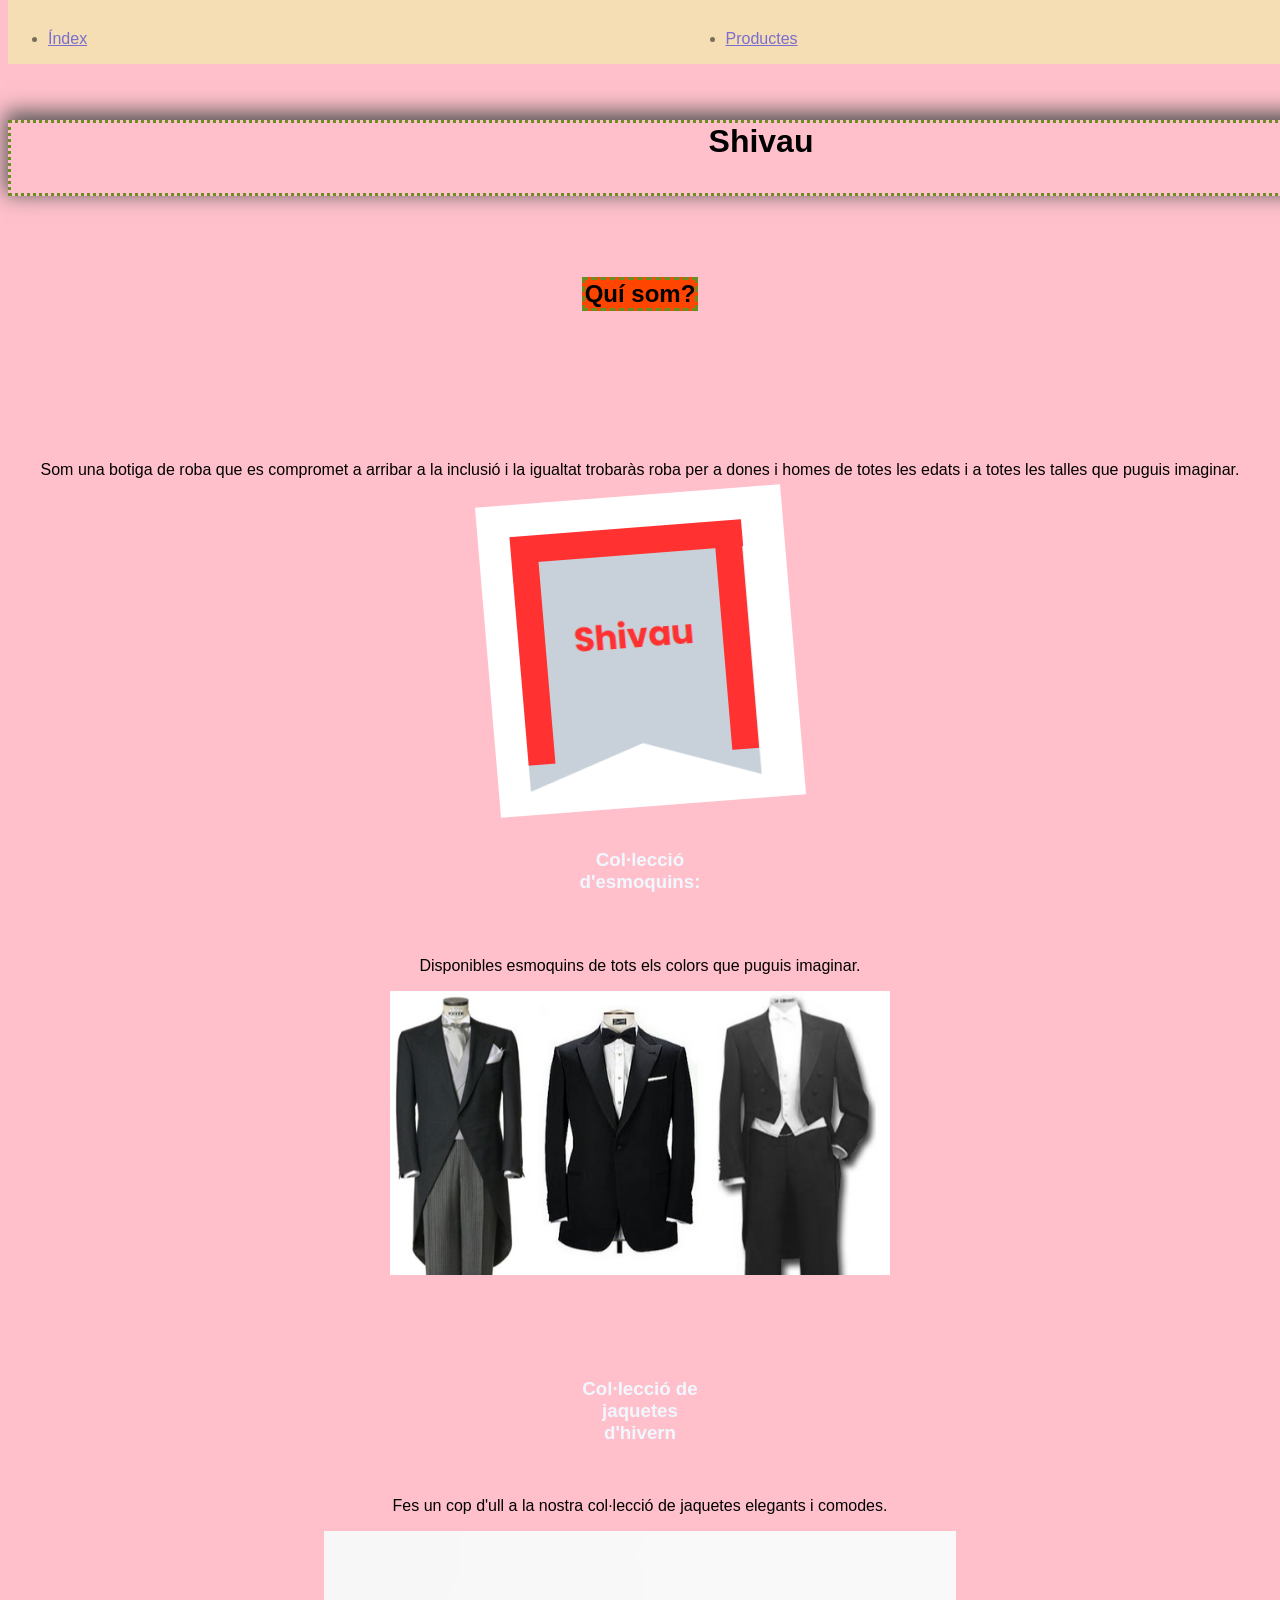
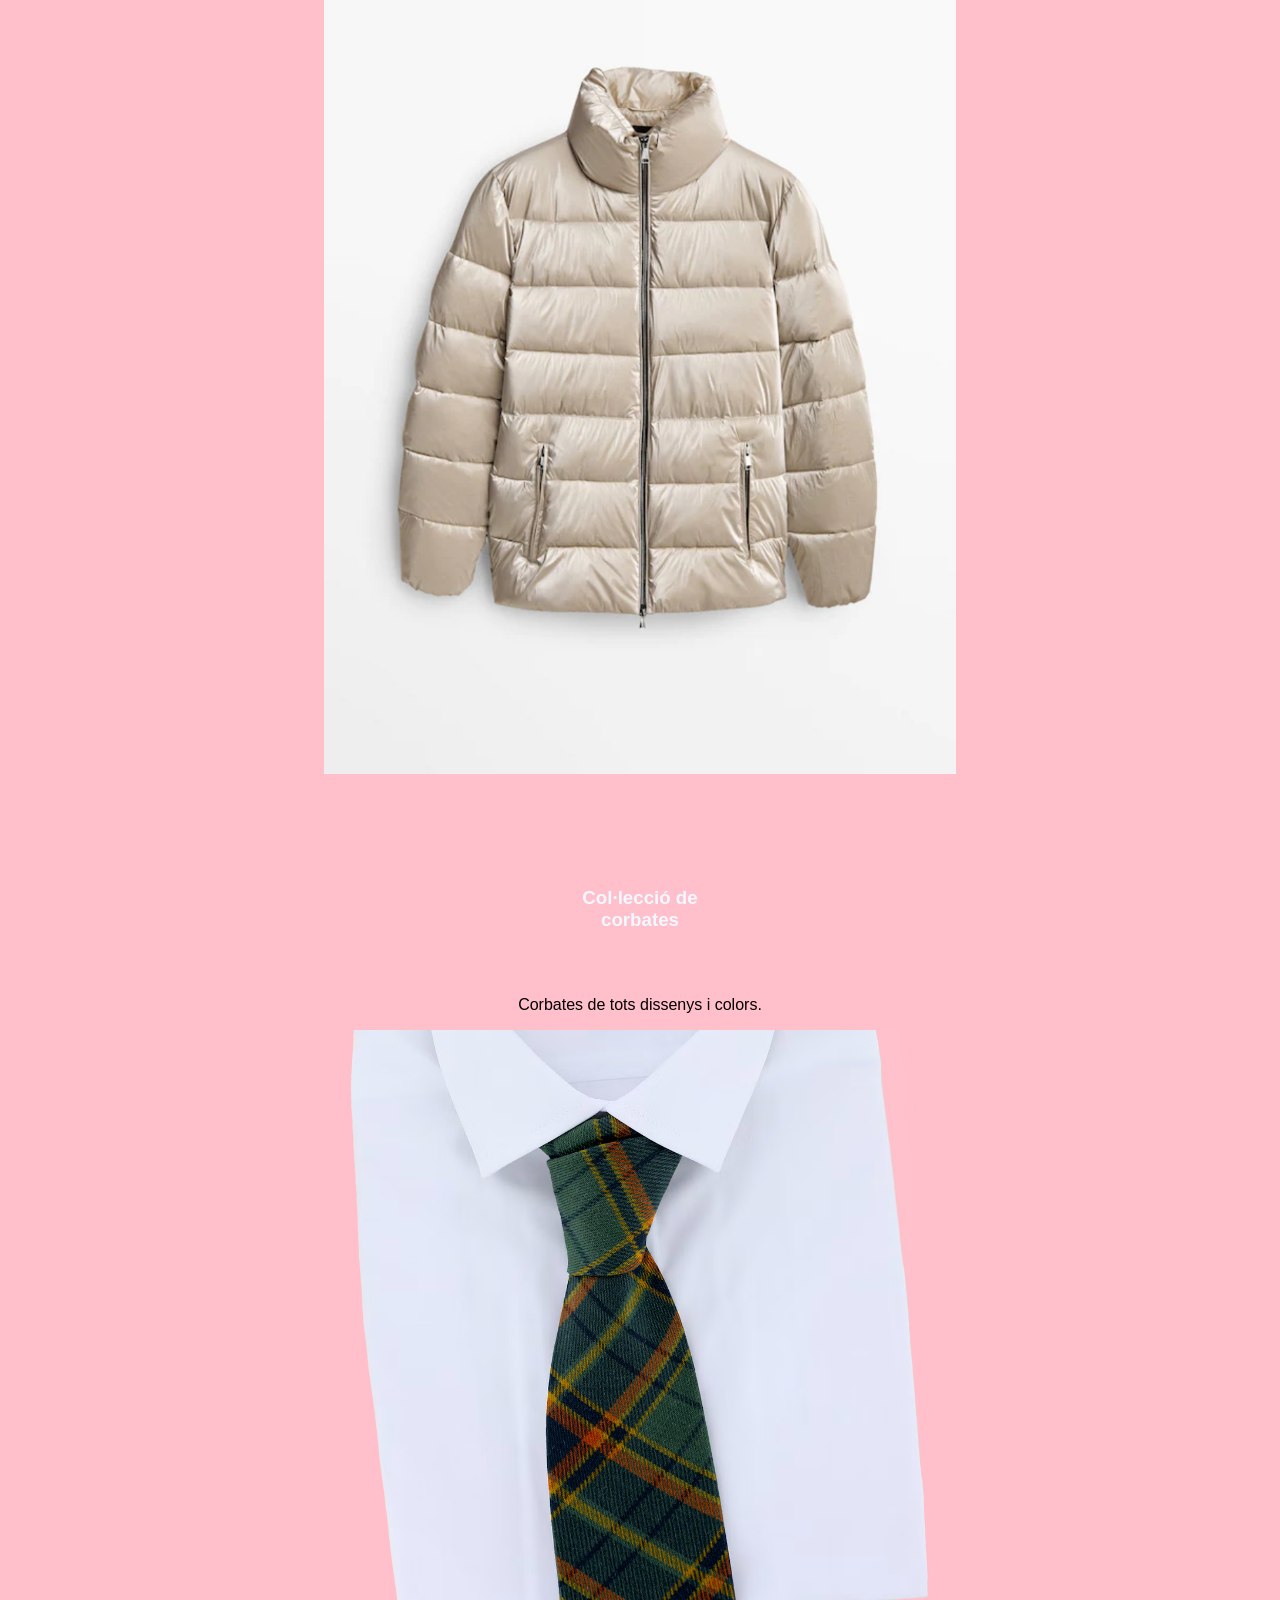
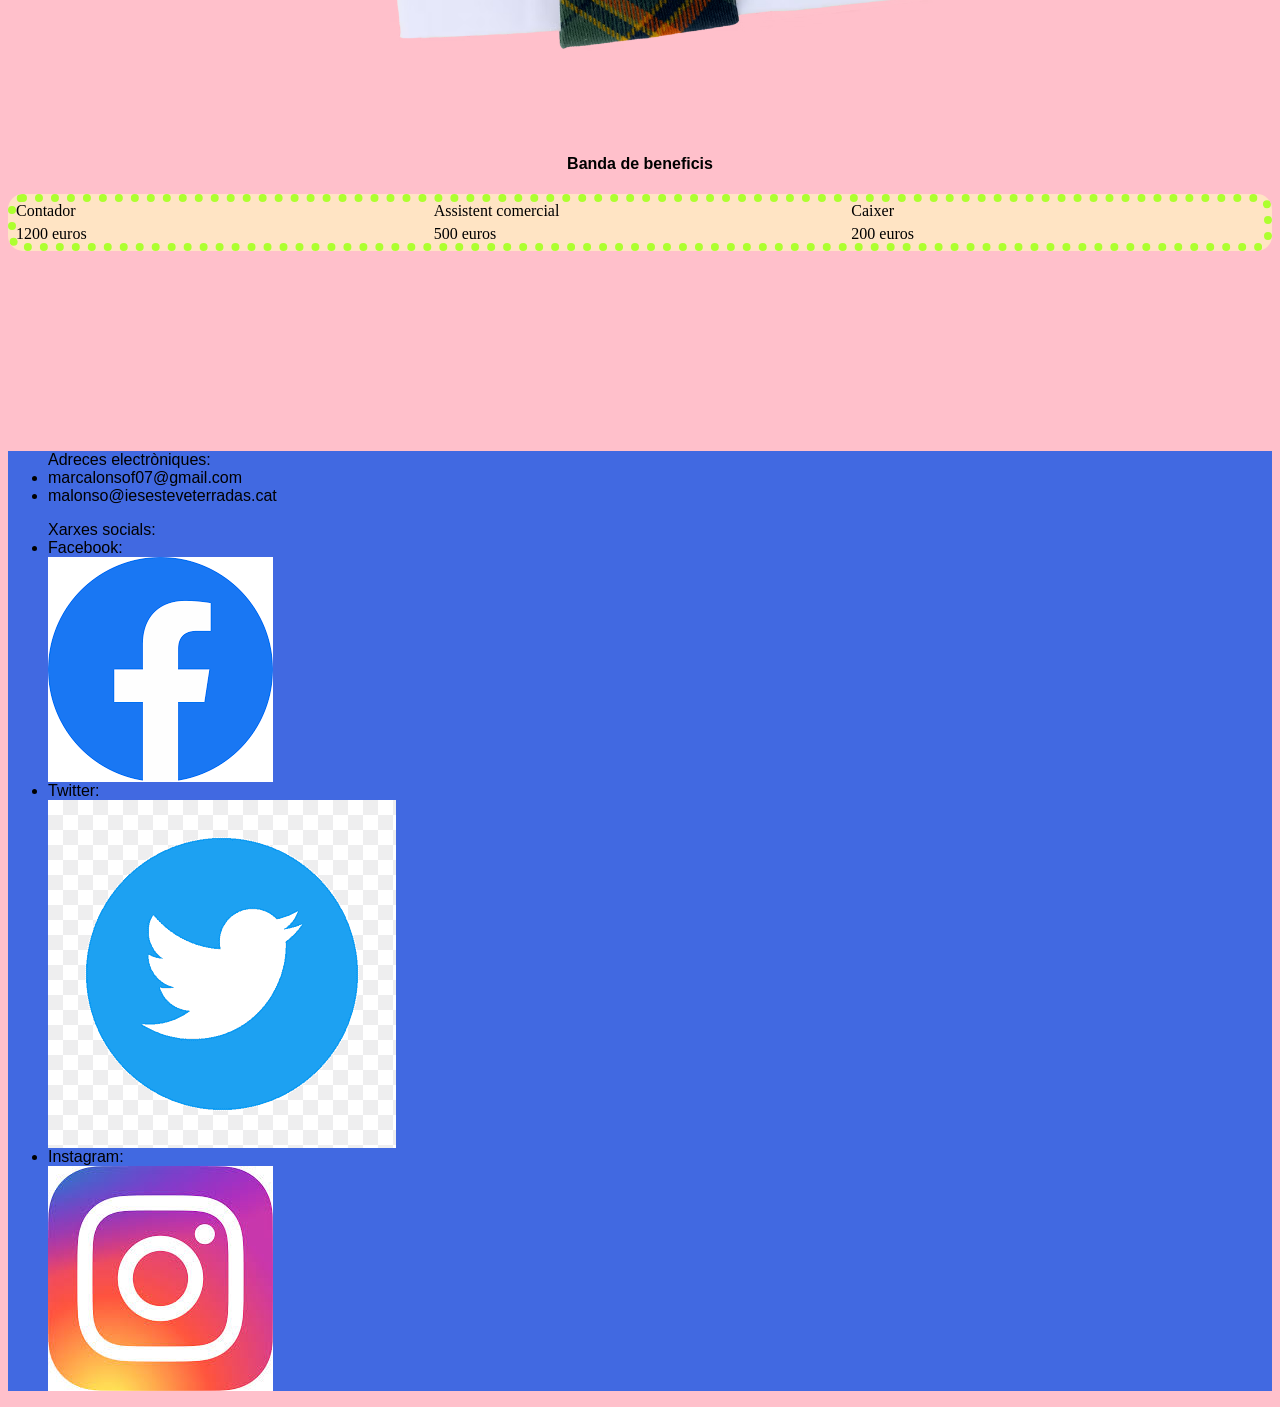
==== commit 554f6a19: "Rotació" ====
--- a/index.html
+++ b/index.html
@@ -22,7 +22,7 @@
   <div id="logo">
   <h2> Quí som? </h2>
   <p class="centre">Som una botiga de roba que es compromet a arribar a la inclusió i la igualtat trobaràs roba per a dones i homes de totes les edats i a totes les talles que puguis imaginar.</p> 
-  <img src="imatges/shivau.png">
+  <img src="imatges/shivau.png" class="rotar">
   </div>
 
   <div id="esmoquin">
--- a/global.css
+++ b/global.css
@@ -70,6 +70,9 @@
     padding:15px;
 
 }
+.rotar{
+    transform:rotate3d(1,1,1,-8deg);
+}
 #jaqueta {
     display: flex;
     flex-direction: column;
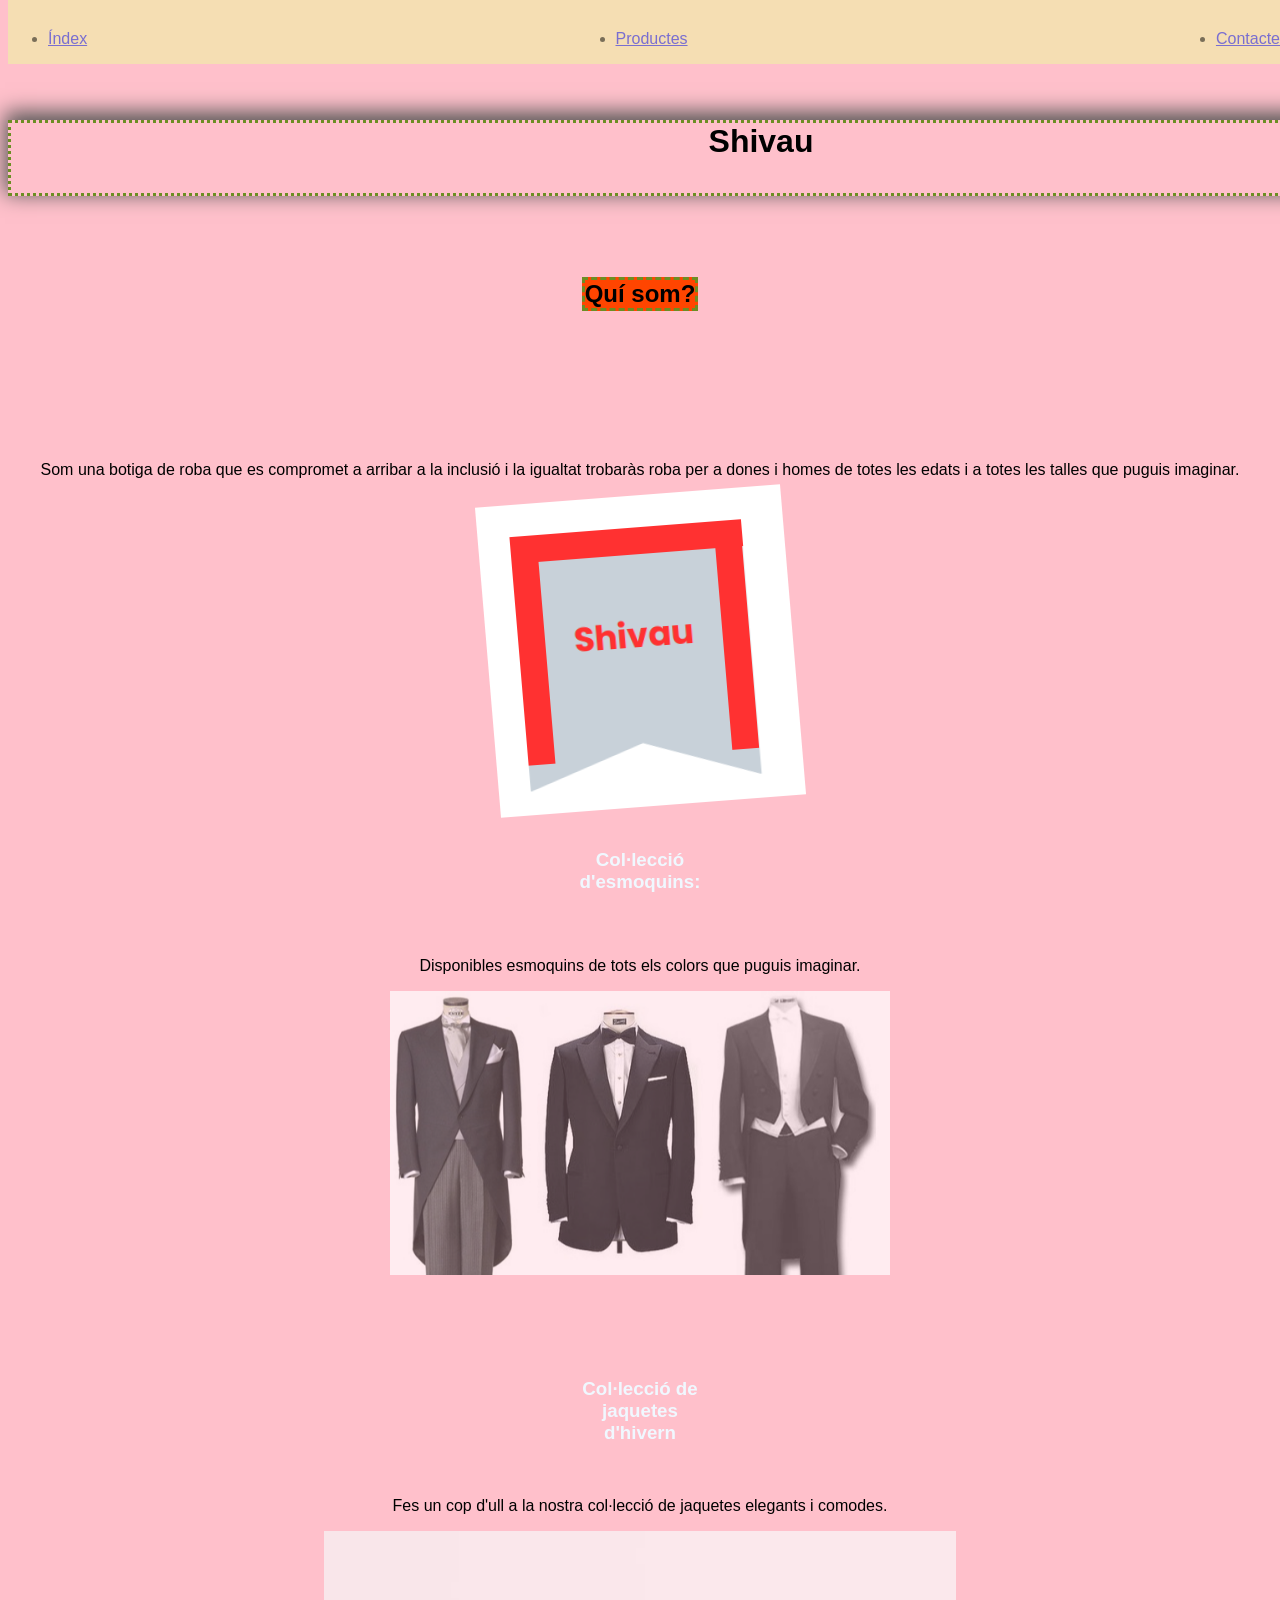
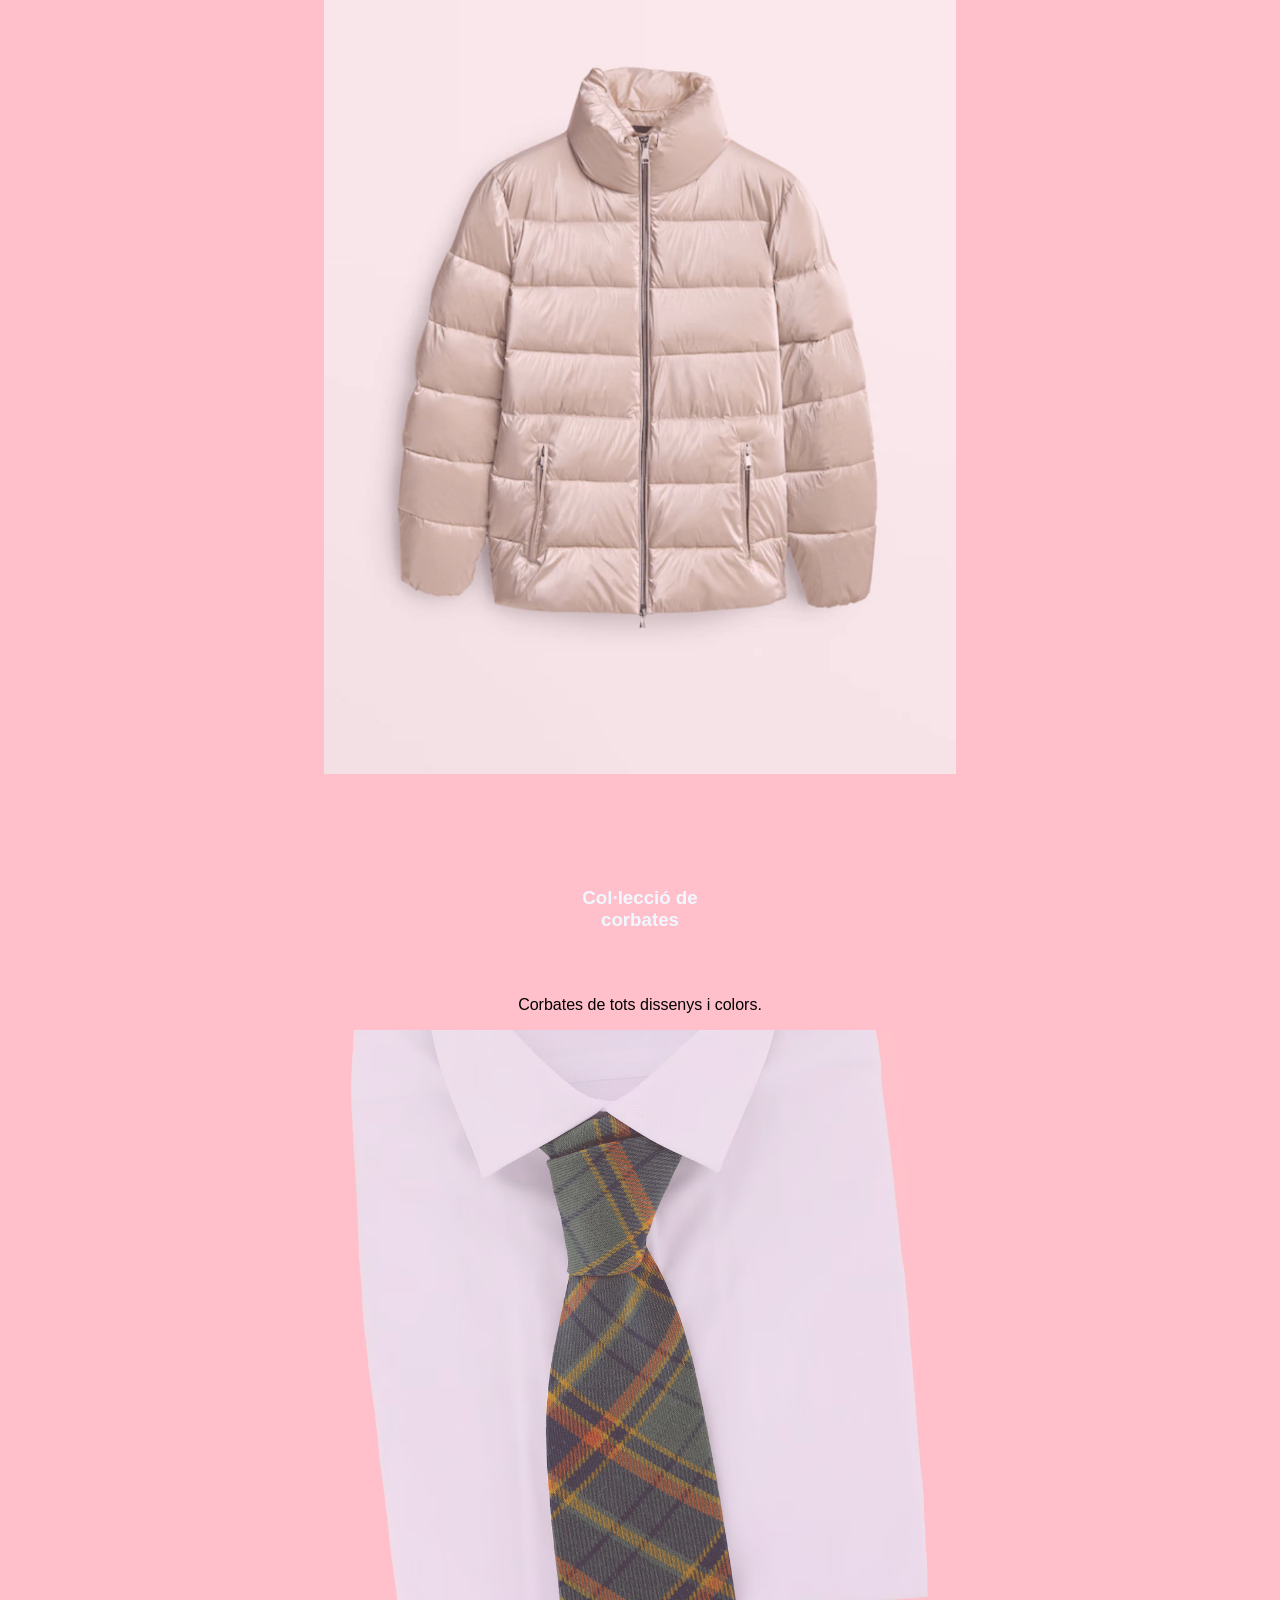
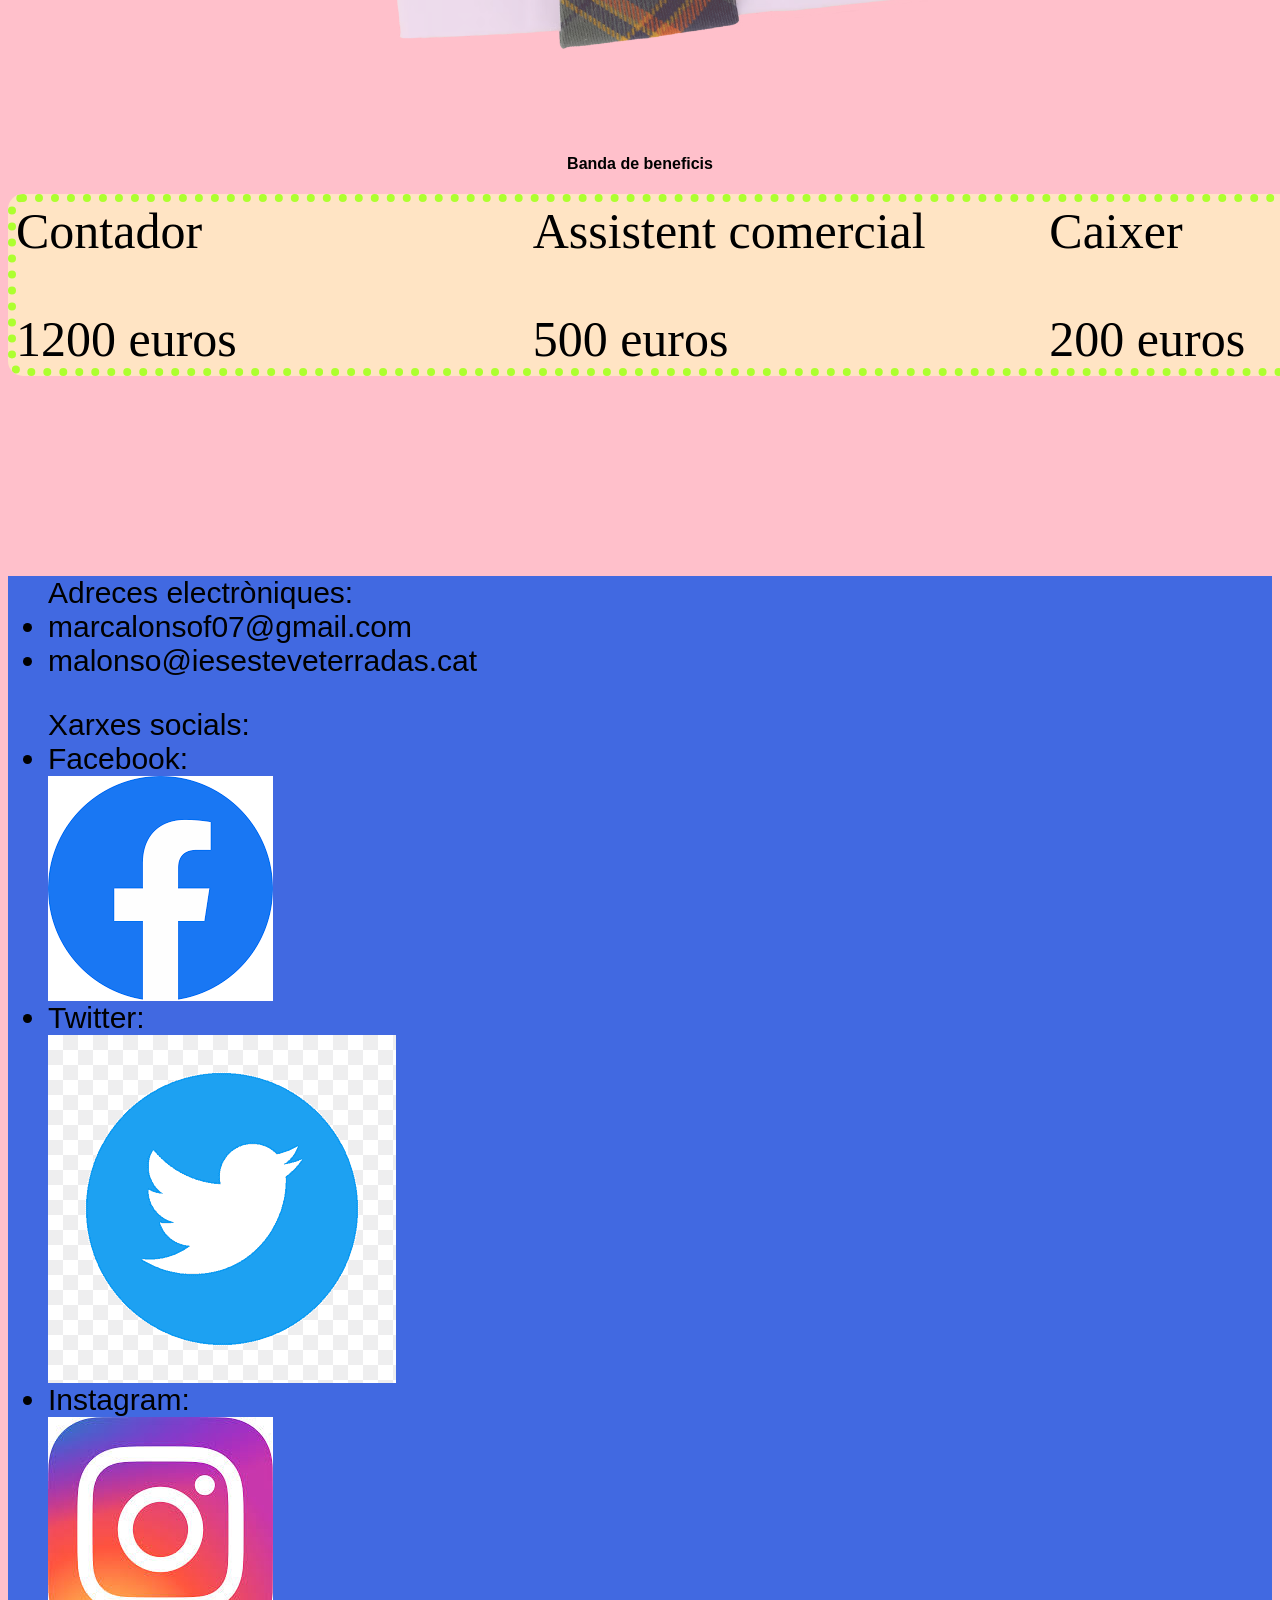
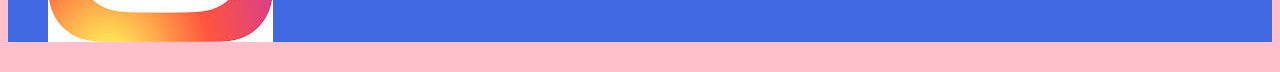
==== commit 5d41db27: "correcció" ====
--- a/index.html
+++ b/index.html
@@ -9,9 +9,9 @@
 
   <nav class="menu">
     <ul class="row">
-    <li><a href="index.html">Índex</a></li>
-    <li><a href="producte.html">Productes</a></li>
-    <li><a href="contacte.html">Contactes</a></li>
+      <li><a href="index.html">Índex</a></li>
+      <li><a href="producte.html">Productes</a></li>
+      <li><a href="contacte.html">Contactes</a></li>
     </ul>
   </nav>
   
--- a/global.css
+++ b/global.css
@@ -1,23 +1,25 @@
 .menu {
-    max-width: 1500px;
-    margin: auto;
+    width:100%;
     top:0px;
     position: fixed;
+    background-color: wheat;
+    font-family:Arial, Helvetica, sans-serif;
+
+}
+@media(min-width:240px){
+    .menu {
+        display:flex;
+        flex-direction:row;
+        align-items: space-around;
+    }    
+}
+.row {
     display:flex;
     flex-direction:row;
     justify-content: space-between;
-    background-color: wheat;
-    font-family:Arial, Helvetica, sans-serif;
-
-}
-.row {
-    display:flex;
-    flex-direction:row;
-    width:1500px;
     margin-top:30px;
-    justify-content:space-between;
     opacity: 0.5;
-    
+    width:100%;
 }
 
 .crida{
@@ -43,19 +45,19 @@
     border:dotted olivedrab;
     width:1500px;
     height:70px;
-
 }
 
 h2{
   background-color: orangered;
   margin: auto;
   display:flex;
-  justify-content:right;
+  justify-content:center;
   font-family: Arial, Helvetica, sans-serif;
   text-align:center;
   border: dashed olivedrab;
   margin-top:60px;
 }
+
 h3 {
     font-family:Arial, Helvetica, sans-serif;
     background-color:aliceblue;
@@ -70,6 +72,7 @@
     padding:15px;
 
 }
+
 .rotar{
     transform:rotate3d(1,1,1,-8deg);
 }
@@ -80,6 +83,7 @@
 }
 #jaqueta > img {
     max-width: 50%;
+    opacity: 70%
 }
 #corbates{
     display:flex;
@@ -88,6 +92,7 @@
 }
 #corbates > img {
     max-width:50%;
+    opacity: 70%;
 }
 #logo{
     display:flex;
@@ -101,9 +106,12 @@
     display:flex;
     flex-direction:column;
     align-items:center;
+    min-height:90px;
+    min-width:90px;
 }
 #esmoquin > img{
     max-width:500px;
+    opacity: 70%;
 }
 #blanc{
     display:flex;
@@ -138,6 +146,7 @@
 
 .amplada{
     width:flex 1 1 260px;
+    border-radius:50px;
 }
 
 p{
@@ -152,6 +161,7 @@
 .conic{
     background:linear-gradient(from 135deg, #4e536a 33%, #667eea 41%, #764ba2 60%);
     background-size:cover;
+    background-clip: border-box;
     -webkit-background-clip: text;
     -webkit-text-fill-color: transparent;
 }
@@ -161,23 +171,15 @@
     text-align:center;
     list-style-type: none;
     display: flex;
-    flex-direction: row;
+    flex-direction: column;
     justify-content:center;
 }
-.mida{
+.mapes{
     height:100px;
     width:100px;
-
-}
-.dreta{
-    display: flex;
-    flex-direction: column;
-    align-items:center;
-    flex-wrap: wrap;
-    grid-template-rows: 1fr 1fr;
-    grid-template-columns: 1fr 1fr 1fr;
-    gap:5px
-}
+    filter:blur(0.5px);
+}
+
 .informacio{
     margin-top: 80px;
     font-family:Arial, Helvetica, sans-serif;
@@ -190,7 +192,7 @@
     grid-template-columns: 1fr 1fr 1fr;
     gap:5px
 }
-.banda{
+    .banda{
     background-color:bisque;
     border: dotted 8px greenyellow;
     border-radius:15px;
@@ -200,6 +202,13 @@
     grid-template-rows: 1fr 1fr;
     grid-template-columns: 1fr 1fr 1fr;
     gap:5px
+}
+@media(min-width:450px){
+    .banda{
+        gap:50px;
+        font-size:50px;
+        width:1500px;
+    }
 }
 .contenidor{
     max-width:auto;
@@ -224,7 +233,20 @@
     font-family: Arial, Helvetica, sans-serif;
     margin-top:200px;
 }
-
+@media(min-width:240px){
+    footer{
+        font-size:30px;
+        width:100%;
+
+    }
+}
 .ombra{
 box-shadow:0px -5px 20px 3px #555655;
 }
+
+.sota{
+    text-shadow:-12px -6px 10px #635f5f;
+}
+
+
+
